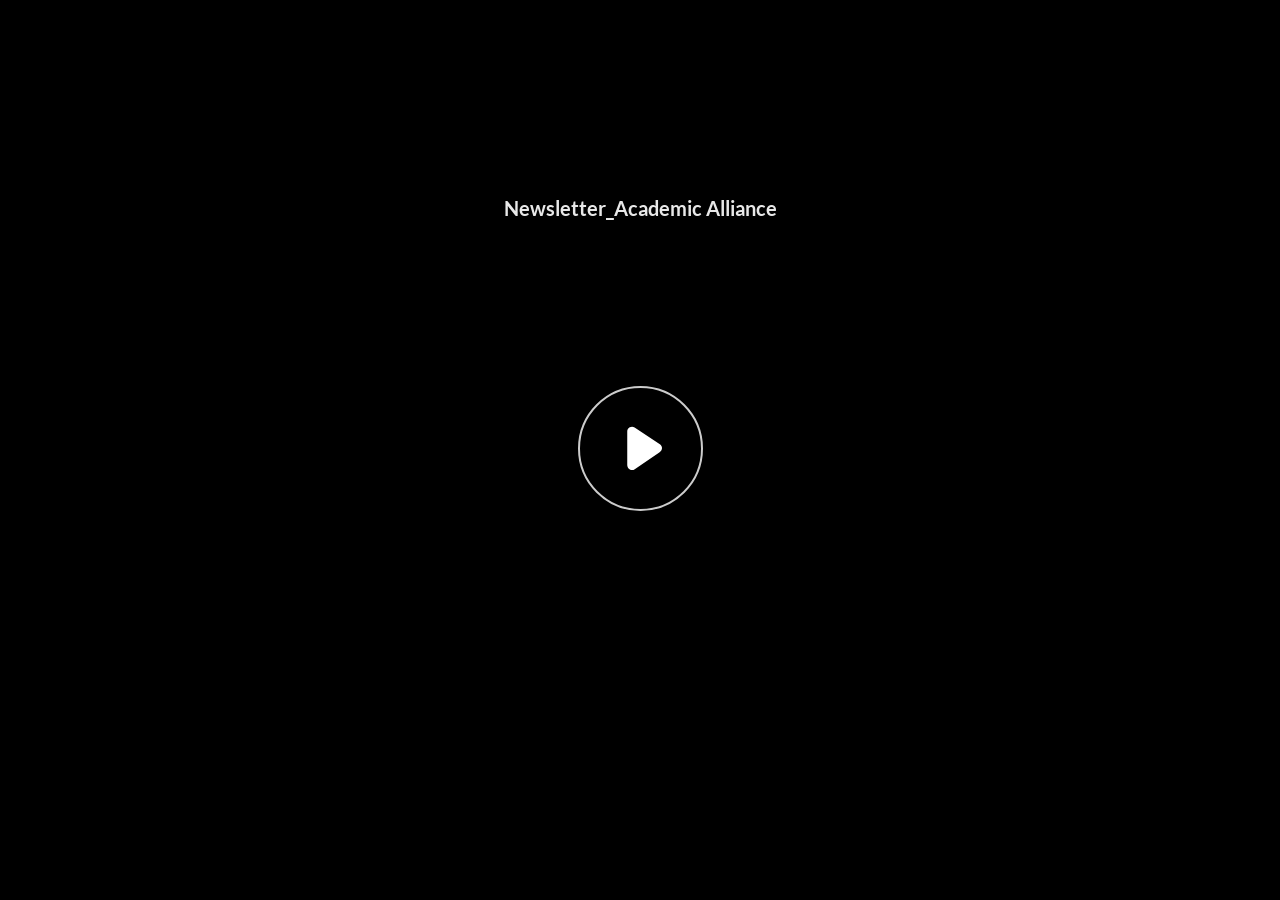
==== index.html @ 409e5dda "Add files via upload" ====
﻿<!doctype html>
<html lang="en-US">
<head>
  <meta charset="utf-8">
  <!-- Created using Storyline 360 x64 - http://www.articulate.com  -->
  <!-- version: 3.101.34880.0 -->
  <title>Newsletter_Academic Alliance</title>
  <meta http-equiv="x-ua-compatible" content="IE=edge"/>
  <meta name="viewport" content="width=device-width,initial-scale=1,user-scalable=no,shrink-to-fit=no,minimal-ui"/>
  <meta name="apple-mobile-web-app-capable" content="yes"/>
  <style>
    html, body { height: 100%; padding: 0; margin: 0 }
    #app { height: 100%; width: 100%; }
  </style>

  <script>
    window.DS = {};
    window.globals = {
      DATA_PATH_BASE: '',
      HAS_FRAME: true,
      HAS_SLIDE: true,

      lmsPresent: false,
      tinCanPresent: false,
      cmi5Present: false,
      aoSupport: false,
      scale: 'Scaled',
      captureRc: false,
      browserSize: 'optimal',
      bgColor: '#FFFFFF',
      features: 'DropInBase,JsApiBasics,MultipleQuizTracking,NativePrompts,PlayerSizeOption,TextEntryCharacterLimit',
      themeName: 'unified',
      preloaderColor: '#8C8C8C',
      suppressAnalytics: false,
      productChannel: 'stable',
      publishSource: 'storyline',
      aid: '',
      cid: '3ee8a6d8-429a-4010-ac25-ea498c819780',
      playerVersion: '3.101.34880.0',
      publishTimestamp: '2026-03-06T11:01:24.0401642Z',
      maxIosVideoElements: 10,
      connectionSettings: { message: 'You%20are%20offline.%20Trying%20to%20reconnect...', useDarkTheme: true, mode: 'disabled' },
      hasFeature: function(feature) {
        return this.features.split(',').includes(feature);
      },
      
      parseParams: function(qs) {
        if (window.globals.parsedParams != null) {
          return window.globals.parsedParams;
        }
        qs = (qs || window.location.search.substr(1)).split('+').join(' ');
        var params = {},
            tokens,
            re = /[?&]?([^=]+)=([^&]*)/g;

        while (tokens = re.exec(qs)) {
          params[decodeURIComponent(tokens[1]).trim()] =
            decodeURIComponent(tokens[2]).trim();
        }
        window.globals.parsedParams = params;
        return params;
      }

    };

    if (window.flagsUnderTest != null) {
      window.globals.features = window.flagsUnderTest.reduce((accum, feature) => {
        if (!accum.includes(feature)) {
          accum.push(feature);
        }
        return accum;
      }, window.globals.features.split(',')).join();
    }
  </script>
  <script>
    var isIe11 = ('ActiveXObject' in window || window.MSBlobBuilder != null)
      && window.msCrypto != null && !window.ActiveXObject;
    if (isIe11) {
      window.globals.unsupportedBrowser = true;
      document.write(atob('[base64]'));
    }
  </script>

  <script>
    if (window.globals.hasFeature('Localization')) {
      
      
    }
  </script>

  
  <script>window.THREE = { };</script>
  
</head>
<body style="background: #FFFFFF" class="cs-HTML theme-unified">
  <!-- 360 -->
  <script>!function(){var e,i=/iPhone/i,o=/iPod/i,n=/iPad/i,t=/\biOS-universal(?:.+)Mac\b/i,r=/\bAndroid(?:.+)Mobile\b/i,a=/Android/i,d=/(?:SD4930UR|\bSilk(?:.+)Mobile\b)/i,p=/Silk/i,l=/Windows Phone/i,u=/\bWindows(?:.+)ARM\b/i,b=/BlackBerry/i,s=/BB10/i,c=/Opera Mini/i,f=/\b(CriOS|Chrome)(?:.+)Mobile/i,h=/Mobile(?:.+)Firefox\b/i,v=function(e){return void 0!==e&&"MacIntel"===e.platform&&"number"==typeof e.maxTouchPoints&&e.maxTouchPoints>1&&"undefined"==typeof MSStream};e=function(e){var m={userAgent:"",platform:"",maxTouchPoints:0};e||"undefined"==typeof navigator?"string"==typeof e?m.userAgent=e:e&&e.userAgent&&(m={userAgent:e.userAgent,platform:e.platform,maxTouchPoints:e.maxTouchPoints||0}):m={userAgent:navigator.userAgent,platform:navigator.platform,maxTouchPoints:navigator.maxTouchPoints||0};var g=m.userAgent,y=g.split("[FBAN");void 0!==y[1]&&(g=y[0]),void 0!==(y=g.split("Twitter"))[1]&&(g=y[0]);var A=function(e){return function(i){return i.test(e)}}(g),w={apple:{phone:A(i)&&!A(l),ipod:A(o),tablet:!A(i)&&(A(n)||v(m))&&!A(l),universal:A(t),device:(A(i)||A(o)||A(n)||A(t)||v(m))&&!A(l)},amazon:{phone:A(d),tablet:!A(d)&&A(p),device:A(d)||A(p)},android:{phone:!A(l)&&A(d)||!A(l)&&A(r),tablet:!A(l)&&!A(d)&&!A(r)&&(A(p)||A(a)),device:!A(l)&&(A(d)||A(p)||A(r)||A(a))||A(/\bokhttp\b/i)},windows:{phone:A(l),tablet:A(u),device:A(l)||A(u)},other:{blackberry:A(b),blackberry10:A(s),opera:A(c),firefox:A(h),chrome:A(f),device:A(b)||A(s)||A(c)||A(h)||A(f)},any:!1,phone:!1,tablet:!1};return w.any=w.apple.device||w.android.device||w.windows.device||w.other.device,w.phone=w.apple.phone||w.android.phone||w.windows.phone,w.tablet=w.apple.tablet||w.android.tablet||w.windows.tablet,w}(),"object"==typeof exports&&"undefined"!=typeof module?module.exports=e:"function"==typeof define&&define.amd?define((function(){return e})):this.isMobile=e}();
    window.isMobile.apple.tablet = window.isMobile.apple.tablet ||
      (navigator.platform === 'MacIntel' && navigator.maxTouchPoints > 1);
    window.isMobile.apple.device = window.isMobile.apple.device || window.isMobile.apple.tablet;
    window.isMobile.tablet = window.isMobile.tablet || window.isMobile.apple.tablet;
    window.isMobile.any = window.isMobile.any || window.isMobile.apple.tablet;
  </script>

  <div id="focus-sink" tabindex="-1"></div>

  <div id="preso"></div>
  <script>
    (function() {

      var classTypes = [ 'desktop', 'mobile', 'phone', 'tablet' ];

      var addDeviceClasses = function(prefix, testObj) {
        var curr, i;
        for (i = 0; i < classTypes.length; i++) {
          curr = classTypes[i];
          if (testObj[curr]) {
            document.body.classList.add(prefix + curr);
          }
        }
      };

      var params = window.globals.parseParams(),
          isDevicePreview = params.devicepreview === '1',
          isPhoneOverride = params.deviceType === 'phone' || (isDevicePreview && params.phone == '1'),
          isTabletOverride = (params.deviceType === 'tablet' || isDevicePreview) && !isPhoneOverride,
          isMobileOverride = isPhoneOverride || isTabletOverride;

      var deviceView = {
        desktop: !window.isMobile.any && !isMobileOverride,
        mobile: window.isMobile.any || isMobileOverride,
        phone: isPhoneOverride || (window.isMobile.phone && !isTabletOverride),
        tablet: isTabletOverride || window.isMobile.tablet
      };

      window.globals.deviceView = deviceView;
      window.isMobile.desktop = !window.isMobile.any;
      window.isMobile.mobile = window.isMobile.any;

      addDeviceClasses('view-', deviceView);

    })();
  </script>
  
  <script src='story_content/triggers.js' type=text/javascript></script>
<script src='story_content/user.js' type=text/javascript></script>
  <div class="slide-loader"></div>

  <script>
    var doc = document, loader = doc.body.querySelector('.slide-loader'); [ 1, 2, 3 ].forEach(function(n) { var d = doc.createElement('div'); d.style.backgroundColor = window.globals.preloaderColor; d.classList.add('mobile-loader-dot'); d.classList.add('dot' + n); loader.appendChild(d); });
  </script>

  <div class="mobile-load-title-overlay" style="display: none">
    <div class="mobile-load-title">Newsletter_Academic Alliance</div>
  </div>

  <div class="mobile-chrome-warning"></div>

  
<style>
  .warn-connection-dialog {
    display: none;
    background: transparent;
    pointer-events: all;
    position: fixed;
    left: 0;
    top: 0;
    width: 100%;
    height: 100%;
    z-index: 999;
  }

  .warn-connection-content {
    pointer-events: all;
    border-radius: 4px;
    background: white;
    border: 1px solid #E7E7E7;
    color: #333333;
    box-shadow: 0 2px 4px rgba(0, 0, 0, 0.25);
    transition: all 150ms ease-out;
    position: absolute;
    white-space: nowrap;
  }

  .view-phone.is-landscape .warn-connection-content {
    left: 23px;
    bottom: 23px;
  }

  .view-tablet.is-landscape .warn-connection-content {
    left: 50%;
    top: 20px;
    transform: translateX(-50%);
  }

  .view-mobile.is-portrait .warn-connection-content {
    transform: translate(-50%, calc(-100% - 15px));
  }

  .warn-connection-content p {
    display: inline-block;
    margin: 0 8px 0 0;
    line-height: 33px;
    font-size: 11px;
  }

  .warn-connection-content svg {
    position: relative;
    vertical-align: middle;
    margin: 0 2px 2px 8px;
  }

  .view-desktop .warn-connection-content {
    left: 1.5em;
    bottom: 1.5em;
  }

  .view-desktop .warn-connection-content p {
    font-size: 1.1em;
  }

  .is-offline .warn-connection-dialog {
    display: block;
  }

  .is-offline .cs-panel * {
    pointer-events: none !important;
  }

  .is-offline .cs-panel {
    pointer-events: all !important;
  }

  .is-offline #nav-controls * {
    pointer-events: none !important;
  }

  .is-offline #nav-controls {
    pointer-events: all !important;
  }
</style>

<div class="warn-connection-dialog" role="alertdialog" aria-modal="true" tabindex="0" aria-labelledby="warn-connection-message">
  <div class="warn-connection-content">
    <svg width="17" height="15" viewBox="0 0 17 15" xmlns="http://www.w3.org/2000/svg">
      <path fill="#8F0000" stroke="white" d="M16.07,12.98 L15.88,12.23 L9.51,1.21 C8.97,0.26,7.6,0.26,7.06,1.21 L0.69,12.23 C0.15,13.16,0.81,14.36,1.91,14.36 H14.65 C15.47,14.36,16.05,13.7,16.07,12.98 Z"/>
      <path fill="white" stroke="white" d="M8.58,5.5 C8.35,5.28,8.5,5.35,8.21,5.32 C8.09,5.35,7.97,5.49,7.96,5.67 C7.97,5.79,7.98,5.92,7.98,6.04 L7.98,6.04 C7.99,6.17,8,6.31,8.01,6.43 L8.01,6.44 C8.03,6.92,8.06,7.41,8.09,7.9 L8.09,7.9 C8.12,8.39,8.14,8.88,8.17,9.37 C8.17,9.39,8.18,9.42,8.2,9.44 C8.23,9.46,8.25,9.47,8.28,9.47 C8.31,9.47,8.34,9.46,8.35,9.44 C8.37,9.43,8.38,9.4,8.39,9.35 L8.39,9.34 C8.39,9.24,8.4,9.15,8.4,9.05 L8.4,9.05 C8.41,8.96,8.41,8.86,8.42,8.75 C8.43,8.44,8.45,8.12,8.47,7.81 L8.47,7.81 C8.49,7.49,8.51,7.18,8.53,6.87 C8.55,6.46,8.56,6.05,8.59,5.64 L8.6,5.62 C8.6,5.57,8.59,5.53,8.58,5.5 L8.21,5.32 Z"/>
      <circle fill="white" stroke="white" cx="8.3" cy="11.35" r="0.3"/>
    </svg>
    <p id="warn-connection-message">You are offline. Trying to reconnect...</p>
  </div>
</div>

<script>
  (function() {
    window.DS.connection = {
      warningShown: false,
      assets: {},
      loadingAssetGroup: false,
      retryDelay: 500
    };

    var connectionSettings = window.globals.connectionSettings || {};

    var useConnectionMessages = window.AbortController != null &&
      window.location.protocol != 'file:' &&
      connectionSettings.mode === 'normal';

    window.DS.connection.useConnectionMessages = useConnectionMessages;

    var assetCount = 0;
    var checkLoadedId;


    if (useConnectionMessages && connectionSettings != null) {
      var contentEl = document.querySelector('.warn-connection-content');
      var messageEl = contentEl.querySelector('p');

      if (connectionSettings.useDarkTheme) {
        contentEl.style.borderColor = '#BABBBA';
        contentEl.style.backgroundColor = '#282828';
        contentEl.style.color = '#FFFFFF';
      }

      if (connectionSettings.message != null) {
        messageEl.textContent = window.decodeURIComponent(connectionSettings.message);
      }
    }

    function checkAssetsReady() {
      for (var i in DS.connection.assets) {
        if (!DS.connection.assets[i].success) {
          return false;
        }
      }
      return true;
    }

    function stopAssetGroup() {
      if (!useConnectionMessages) { return; }

      assetCount = 0;

      DS.connection.oldAssetGroup = DS.connection.assets;
      DS.connection.assets = {};
      DS.connection.loadingAssetGroup = false;
      clearInterval(checkLoadedId);
    }

    function startAssetGroup() {
      if (!useConnectionMessages) { return; }
      var ticks = 0;
      clearInterval(checkLoadedId);
      checkLoadedId = setInterval(function() {
        var loaded = 0;
        if (assetCount === 0 && loaded === 0) {
          clearInterval(checkLoadedId);
          return;
        }

        for (var i in DS.connection.assets) {
          if (DS.connection.assets[i].success) {
            loaded++;
          }
        }

        if (assetCount === loaded && checkAssetsReady()) {
          for (var i in DS.connection.assets) {
            if (DS.connection.assets[i].action) {
              DS.connection.assets[i].action();
            }
          }
          hideWarning();
          stopAssetGroup();
        }
      }, 100)
    }

    function requiredAsset(url, action, retry, type) {
      if (!useConnectionMessages) { return; }
      if (DS.connection.assets[url]) { return; }

      DS.connection.assets[url] = {
        success: false, action: action, retry: retry, type: type
      };
      assetCount = Object.keys(DS.connection.assets).length;
      if (!DS.connection.loadingAssetGroup) {
        startAssetGroup();
      }
      DS.connection.loadingAssetGroup = true;
    }

    function assetLoaded(url) {
      if (!useConnectionMessages) { return; }
      if (DS.connection.assets[url]) {
        DS.connection.assets[url].success = true;
      }
    }

    function assetFailed(url) {
      if (!useConnectionMessages) { return; }
      if (!DS.connection.assets[url]) {
        if (/\.js$/.test(url) && url.indexOf('transcripts') === -1) {
          setTimeout(function() {
            if (DS.connection.lastSlideLoaded != null) {
              DS.connection.lastSlideLoaded();
            }
          }, DS.connection.retryDelay);
        }
        return;
      }
      if (!DS.connection.warningShown) { showWarning(); }
      if (DS.connection.assets[url].retry) {
        setTimeout(function() {
          if (!DS.connection.assets[url].success) {
            DS.connection.assets[url].retry()
          }
        }, DS.connection.retryDelay);
      }
    }

    function hideWarning() {
      document.body.classList.remove('is-offline');
      DS.connection.warningShown = false;
      enableKeys();
    }
    DS.connection.hideWarning = hideWarning

    function showWarning(btn) {
      document.body.classList.add('is-offline')
      DS.connection.warningShown = true;
      updateWarningPosition();
      disableKeys();
    }

    function updateWarningPosition() {
      if (!DS.connection.warningShown) {
        return;
      }

      var isPortrait = document.body.classList.contains('is-portrait');
      var isMobile = document.body.classList.contains('view-mobile');
      var warningEl = document.querySelector('.warn-connection-content');

      if (isPortrait && isMobile) {
        var slide = document.querySelector('.primary-slide');
        var slideRect = slide != null
          ? slide.getBoundingClientRect()
          : { top: window.innerHeight, left: 0, width: window.innerWidth };

        warningEl.style.top = `${slideRect.top}px`
        warningEl.style.left = `${slideRect.left + slideRect.width / 2}px`
      } else {
        warningEl.style.top = null;
        warningEl.style.left = null;
      }

      window.requestAnimationFrame(updateWarningPosition);
    }

    function onDisableKeyDown(e) {
      e.preventDefault();
      e.stopImmediatePropagation();
    }

    function onDisableKeyUp(e) {
      e.preventDefault();
      e.stopImmediatePropagation();
    }

    var accStyle = document.createElement('style');
    var warnDialogEl = document.querySelector('.warn-connection-dialog');

    function disableKeys() {
      if (DS.views && DS.views.nsStack && DS.views.nsStack.length === 1) {
        DS.views.nsStack[0].tabReachable = false
        DS.views.nsStack[0].updateTabIndex(true, true);
      }

      accStyle.innerHTML = '.acc-shadow-dom { display: none; }';
      document.body.appendChild(accStyle);

      warnDialogEl.parentNode.append(warnDialogEl);
      warnDialogEl.focus();
    }

    function enableKeys() {
      accStyle.remove();
      if (DS.views && DS.views.nsStack && DS.views.nsStack.length === 1 && DS.views.nsStack[0].name === '_frame') {
        DS.views.nsStack[0].tabReachable = true;
        DS.views.nsStack[0].updateTabIndex();
      }
    }

    // these will all be noops if the feature flag isn't set in
    // the data and `window.globals.features`
    DS.connection.requiredAsset = requiredAsset;
    DS.connection.assetLoaded = assetLoaded;
    DS.connection.assetFailed = assetFailed;
    DS.connection.stopAssetGroup = stopAssetGroup;
    DS.connection.startAssetGroup = startAssetGroup;
  })();
</script>


  <script>
    
    if (window.autoSpider && window.vInterfaceObject) {
      document.querySelector('.mobile-load-title-overlay').style.display = 'none';
    }
  </script>

  

  <link rel="stylesheet" href="html5/data/css/output.min.css" data-noprefix/>
</body>
<script src="html5/lib/scripts/bootstrapper.min.js"></script>
</html>
---- html5/data/css/output.min.css ----
@font-face {
  font-family: 'LatoBold Charset1_ Bold2956C4AF';
  src: url('[data-uri]');
  font-style: normal;
  font-weight: normal;
}
@font-face {
  font-family: 'Lato Charset1_ 5kt9yPpEB9B40C15';
  src: url('[data-uri]');
  font-style: normal;
  font-weight: normal;
}
.cs-HTML {
  background: rgba(255, 255, 255, 1);
}
.cs-npnxnanbnsnfns00000000001 .cs-infopanel  {
  box-shadow: 0 1px 0 rgba(0, 0, 0, 0);
  background: rgba(255, 255, 255, 1);
}
.cs-npnxnanbnsnfns00000000001 .cs-infopanel .cs-link {
  color: rgba(88, 88, 88, 1);
}
.cs-npnxnanbnsnfns00000000001 .cs-infopanel .cs-link:hover {
  color: rgba(255, 255, 255, 1);
}
.cs-npnxnanbnsnfns00000000001 .cs-infopanel .cs-name {
  color: rgba(68, 68, 68, 1);
}
.cs-npnxnanbnsnfns00000000001 .cs-infopanel .cs-title {
  color: rgba(153, 153, 153, 1);
}
.cs-npnxnanbnsnfns00000000001 .cs-infopanelpopup  {
  box-shadow: 0 1px 0 rgba(0, 0, 0, 0);
  background: rgba(0, 0, 0, 0);
}
.cs-npnxnanbnsnfns00000000001 .cs-infopanelpopup .cs-link {
  color: rgba(255, 0, 0, 1);
}
.cs-npnxnanbnsnfns00000000001 .cs-infopanelpopup .cs-link:hover {
  color: rgba(255, 255, 255, 1);
}
.cs-npnxnanbnsnfns00000000001 .cs-infopanelpopup .cs-name {
  color: rgba(255, 255, 255, 1);
}
.cs-npnxnanbnsnfns00000000001 .cs-infopanelpopup .cs-bio {
  color: rgba(88, 88, 88, 1);
}
.cs-npnxnanbnsnfns00000000001 .cs-timer  {
  color: rgba(88, 88, 88, 1);
}
.cs-npnxnanbnsnfns00000000001 .cs-duration stop:first-child {
  stop-color: rgba(220, 220, 220, 1);
}
.cs-npnxnanbnsnfns00000000001 .cs-duration stop:last-child {
  stop-color: rgba(220, 220, 220, 1);
}
.cs-npnxnanbnsnfns00000000001 .cs-elapsed stop:first-child {
  stop-color: rgba(254, 227, 71, 1);
}
.cs-npnxnanbnsnfns00000000001 .cs-elapsed stop:last-child {
  stop-color: rgba(254, 227, 71, 1);
}
.cs-npnxnanbnsnfns00000000001 .cs-timer .cs-pie .cs-innerstroke {
  stroke: rgba(199, 199, 199, 1);
}
.cs-npnxnanbnsnfns00000000001 .cs-timer .cs-pie .cs-innerborder {
  stroke: rgba(255, 255, 255, 1);
}
.cs-npnxnanbnsnfns00000000001 .cs-window  {
  box-shadow: 0 8px 5px rgba(0, 0, 0, 0.2);
  border-color: rgba(49, 99, 0, 1);
  background: rgba(250, 250, 250, 1);
  color: rgba(70, 70, 70, 1);
}
.cs-npnxnanbnsnfns00000000001 .cs-window .cs-diva {
  border-color: rgba(0, 0, 0, 0);
}
.cs-npnxnanbnsnfns00000000001 .cs-window .cs-divb {
  border-color: rgba(0, 0, 0, 0);
}
.cs-npnxnanbnsnfns00000000001 .cs-editor .cs-editor-slide {
  color: rgba(255, 255, 255, 1);
}
.cs-npnxnanbnsnfns00000000001 .cs-editor .cs-editor-html {
  color: rgba(70, 70, 70, 1);
}
.cs-npnxnanbnsnfns00000000001 .cs-editor .cs-editor-button {
  text-shadow: 0 1px 0 rgba(0, 0, 0, 0);
  color: rgba(255, 255, 255, 1);
  border-color: rgba(33, 68, 0, 1);
  background: rgba(60, 124, 0, 1);
}
.cs-npnxnanbnsnfns00000000001 .cs-editor .cs-editor-button:hover {
  background: rgba(66, 142, 0, 1);
}
.cs-npnxnanbnsnfns00000000001 .cs-editor .cs-editor-button:active {
  background: rgba(46, 93, 0, 1);
}
.cs-npnxnanbnsnfns00000000001 .cs-listitem  {
  color: rgba(70, 70, 70, 1);
  border-color: none;
  border: 1px solid transparent;
}
.cs-npnxnanbnsnfns00000000001 .cs-listitem:hover {
  background: rgba(0, 0, 0, 0.05);
  border-color: rgba(142, 143, 142, 1) !important;
  border-width: 1px;
  border-radius: 2px;
  border-style: solid;
  box-sizing: border-box;
}
.cs-npnxnanbnsnfns00000000001 .cs-listitem.hover {
  background: rgba(0, 0, 0, 0.05);
  border-color: rgba(142, 143, 142, 1) !important;
  border-width: 1px;
  border-radius: 2px;
  border-style: solid;
  box-sizing: border-box;
}
.cs-npnxnanbnsnfns00000000001 .cs-glossary  {
  color: rgba(70, 70, 70, 1);
}
.cs-npnxnanbnsnfns00000000001 .cs-glossary .cs-scrolling-panel {
  background: rgba(0, 0, 0, 0);
}
.cs-npnxnanbnsnfns00000000001 .cs-glossary .cs-term.cs-selected .cs-choice-list-trigger {
  color: rgba(255, 255, 255, 1);
  background: rgba(255, 255, 255, 1);
}
.cs-npnxnanbnsnfns00000000001 .cs-glossary .cs-term.cs-selected .cs-choice-list-trigger:focus {
  color: rgba(255, 255, 255, 1);
  background: rgba(255, 255, 255, 1);
}
.cs-npnxnanbnsnfns00000000001 .cs-glossary .cs-term:hover .cs-choice-list-trigger {
  background: rgba(70, 70, 70, 1);
}
.cs-npnxnanbnsnfns00000000001 .cs-glossary .cs-term.hover .cs-choice-list-trigger {
  background: rgba(70, 70, 70, 1);
}
.cs-npnxnanbnsnfns00000000001 .cs-glossary .cs-term .cs-choice-list-trigger:focus {
  background: rgba(70, 70, 70, 1);
}
.cs-npnxnanbnsnfns00000000001 .cs-glossary .cs-diva {
  border-color: rgba(0, 0, 0, 0);
}
.cs-npnxnanbnsnfns00000000001 .cs-glossary .cs-divb {
  border-color: rgba(0, 0, 0, 0);
}
.cs-npnxnanbnsnfns00000000001 .cs-glossary .cs-divc {
  border-color: rgba(0, 0, 0, 0);
}
.cs-npnxnanbnsnfns00000000001 .cs-glossary .cs-heading {
  color: rgba(44, 47, 48, 1);
  font-weight: 700;
}
.note-content p span {
  color: rgba(70, 70, 70, 1);
  line-height: 1.4em;
  font-size: 103.769%;
}
.cs-npnxnanbnsnfns00000000001 .cs-resource .cs-separator {
  border-color: rgba(0, 0, 0, 0);
}
.cs-npnxnanbnsnfns00000000001 .cs-outline  {
  color: rgba(45, 45, 45, 1);
}
.cs-npnxnanbnsnfns00000000001 .cs-outline .cs-diva {
  border-color: rgba(0, 0, 0, 0);
}
.cs-npnxnanbnsnfns00000000001 .cs-outline .cs-divb {
  border-color: rgba(0, 0, 0, 0);
}
.cs-npnxnanbnsnfns00000000001 .cs-outline .cs-divc {
  border-color: rgba(0, 0, 0, 0);
}
.cs-npnxnanbnsnfns00000000001 .cs-outline .cs-search-filter:hover {
  color: rgba(0, 0, 0, 0);
}
.cs-npnxnanbnsnfns00000000001 .cs-outline .cs-search-filter.hover {
  color: rgba(0, 0, 0, 0);
}
.cs-npnxnanbnsnfns00000000001 .cs-transcript  {
  color: rgba(255, 255, 255, 1);
}
.cs-npnxnanbnsnfns00000000001 .cs-transcript .cs-div {
  border-color: rgba(0, 0, 0, 0);
}
.cs-npnxnanbnsnfns00000000001 .cs-tabs:not(.topmenu-item) {
  color: rgba(39, 43, 44, 1);
}
.cs-npnxnanbnsnfns00000000001 .cs-tabs .cs-inner-button:not(.topmenu-item) {
  text-shadow: 0 1px 0 rgba(0, 0, 0, 0);
}
.cs-npnxnanbnsnfns00000000001 .cs-tabs:hover:not(.topmenu-item) {
  color: rgba(39, 43, 44, 1);
}
.cs-npnxnanbnsnfns00000000001 .cs-tabs.cs-selected {
  background: rgba(0, 0, 0, 0);
  color: rgba(39, 43, 44, 1);
}
.cs-npnxnanbnsnfns00000000001 .cs-seekcontrol  {
  background: rgba(0, 0, 0, 0);
  border-color: rgba(0, 0, 0, 0);
}
.cs-npnxnanbnsnfns00000000001 .cs-seekcontrol .cs-button:hover .cs-icon {
  fill: rgba(255, 255, 255, 1);
}
.cs-npnxnanbnsnfns00000000001 .cs-seekcontrol .cs-button.hover .cs-icon {
  fill: rgba(255, 255, 255, 1);
}
.cs-npnxnanbnsnfns00000000001 .cs-seekcontrol .cs-button .cs-icon-shadow {
  fill: rgba(0, 0, 0, 0);
}
.cs-npnxnanbnsnfns00000000001 .cs-seekcontrol .cs-button .cs-icon {
  fill: rgba(140, 140, 140, 1);
}
.cs-npnxnanbnsnfns00000000001 .cs-seekcontrol .cs-seek .cs-fill {
  background: rgba(255, 255, 255, 0.6);
}
.cs-npnxnanbnsnfns00000000001 .cs-seekcontrol .cs-seek {
  background: rgba(142, 143, 142, 1);
  border-color: rgba(0, 0, 0, 0);
}
.cs-npnxnanbnsnfns00000000001 .cs-searchinput .cs-input {
  color: rgba(70, 70, 70, 1);
  border-color: rgba(0, 0, 0, 0);
  background: rgba(0, 0, 0, 0.05);
}
.cs-npnxnanbnsnfns00000000001 .cs-searchinput .cs-input:focus {
  color: rgba(44, 47, 48, 1);
  background: rgba(41, 41, 41, 1);
}
.cs-npnxnanbnsnfns00000000001 .cs-searchinput .cs-input:hover {
  box-shadow: inset 0 0 1px 0 rgba(69, 126, 19, 0);
}
.cs-npnxnanbnsnfns00000000001 .cs-searchinput .cs-input.hover {
  box-shadow: inset 0 0 1px 0 rgba(69, 126, 19, 0);
}
.cs-npnxnanbnsnfns00000000001 .cs-searchinput .cs-button .cs-icon {
  fill: rgba(88, 88, 88, 1);
}
.cs-npnxnanbnsnfns00000000001 .cs-searchinput .cs-button:hover {
  fill: rgba(63, 133, 0, 1);
}
.cs-npnxnanbnsnfns00000000001 .cs-searchinput .cs-button.hover {
  fill: rgba(63, 133, 0, 1);
}
.cs-npnxnanbnsnfns00000000001 .cs-menu  {
  box-shadow: 0 1px 0 rgba(0, 0, 0, 0);
  background: rgba(250, 250, 250, 1);
}
.cs-npnxnanbnsnfns00000000001 .cs-topmenu-item.active .cs-tab {
  background: rgba(250, 250, 250, 1);
}
.cs-npnxnanbnsnfns00000000001 .cs-logo  {
  box-shadow: 0 1px 0 rgba(37, 75, 0, 1);
  background: rgba(255, 255, 255, 0);
}
.cs-npnxnanbnsnfns00000000001 .cs-checkbox  {
  color: rgba(255, 255, 255, 1);
}
.cs-npnxnanbnsnfns00000000001 .cs-checkbox:hover {
  border-color: rgba(175, 221, 130, 1);
}
.cs-npnxnanbnsnfns00000000001 .cs-checkbox.hover {
  border-color: rgba(175, 221, 130, 1);
}
.cs-npnxnanbnsnfns00000000001 .cs-checkbox .cs-box {
  color: rgba(255, 255, 255, 1);
  border-color: rgba(42, 83, 0, 1);
}
.cs-npnxnanbnsnfns00000000001 .cs-checkbox .cs-box:checked::after {
  color: rgba(43, 196, 0, 1);
}
.cs-npnxnanbnsnfns00000000001 .cs-button  {
  text-shadow: 0 1px 0 rgba(0, 0, 0, 0);
  color: rgba(88, 88, 88, 1);
  border-color: rgba(0, 0, 0, 0);
  background: rgba(0, 0, 0, 0);
  box-shadow: 0 1px 0 rgba(0, 0, 0, 0);
}
.cs-npnxnanbnsnfns00000000001 .cs-button .cs-icon {
  fill: rgba(88, 88, 88, 1);
}
.cs-npnxnanbnsnfns00000000001 .cs-button .cs-icon-shadow {
  fill: rgba(0, 0, 0, 0);
}
.cs-npnxnanbnsnfns00000000001 .cs-button:hover {
  background: rgba(39, 43, 44, 1);
}
.cs-npnxnanbnsnfns00000000001 .cs-button.hover {
  background: rgba(39, 43, 44, 1);
}
.cs-npnxnanbnsnfns00000000001 .cs-button:active {
  background: rgba(0, 0, 0, 0);
}
.cs-npnxnanbnsnfns00000000001 .cs-button.cs-disabled:hover {
  background: rgba(0, 0, 0, 0);
}
.cs-npnxnanbnsnfns00000000001 .cs-button.cs-disabled.hover {
  background: rgba(0, 0, 0, 0);
}
.cs-npnxnanbnsnfns00000000001 .cs-button.cs-disabled:active {
  background: rgba(0, 0, 0, 0);
}
.cs-npnxnanbnsnfns00000000001 .cs-button.cs-volume:hover {
  background: rgba(0, 0, 0, 0);
}
.cs-npnxnanbnsnfns00000000001 .cs-button.cs-volume.hover {
  background: rgba(0, 0, 0, 0);
}
.cs-npnxnanbnsnfns00000000001 .cs-button.cs-volume:active {
  background: rgba(0, 0, 0, 0);
}
.cs-npnxnanbnsnfns00000000001.cs-base  {
  color: rgba(88, 88, 88, 1);
  border-color: rgba(255, 255, 255, 0);
  background: rgba(255, 255, 255, 1);
}
.cs-npnxnanbnsnfns00000000001.cs-base .cs-separator .cs-diva {
  background: rgba(250, 250, 250, 1);
}
.cs-npnxnanbnsnfns00000000001.cs-base .cs-separator .cs-divb {
  background: rgba(0, 0, 0, 0);
}
.cs-npnxnanbnsnfns00000000001.cs-base .cs-topmenu-item.active .cs-tab {
  border-color: rgba(250, 250, 250, 1);
}
.cs-npnxnanbnsnfns00000000001.cs-base .cs-topmenu-item.active .cs-panel {
  border-color: rgba(250, 250, 250, 1);
}
.cs-npnxnanbnsnfns00000000001.cs-base .cs-left {
  background: rgba(250, 250, 250, 1);
}
.cs-npnxnanbnsnfns00000000001.cs-base .cs-area-primary .cs-slide-container {
  background: rgba(255, 255, 255, 1);
}
.cs-npnxnanbnsnfns00000000001.cs-base.cs-custom-theme .cs-brandhighlight-bg {
  background: rgba(72, 147, 184, 1) !important;
}
.cs-npnxnanbnsnfns00000000001.cs-base.cs-custom-theme .cs-brandhighlight-secondary-bg {
  background: rgba(72, 147, 184, 1) !important;
}
.cs-npnxnanbnsnfns00000000001.cs-base.cs-custom-theme .cs-brandhighlight-border {
  border-color: rgba(72, 147, 184, 1) !important;
}
.cs-npnxnanbnsnfns00000000001.cs-base.cs-custom-theme .cs-brandhighlight-text {
  color: rgba(72, 147, 184, 1) !important;
}
.cs-npnxnanbnsnfns00000000001.cs-base.cs-custom-theme .cs-brandhighlight-fill {
  fill: rgba(72, 147, 184, 1) !important;
}
.cs-npnxnanbnsnfns00000000001.cs-base.cs-custom-theme .cs-listitem.cs-selected {
  background-color: rgba(0, 0, 0, 0.05) !important;
}
.cs-npnxnanbnsnfns00000000001 .cs-volume::-moz-range-thumb {
  border-color: rgba(43, 85, 0, 1);
  box-shadow: inset 0 0 1px 0 rgba(43, 85, 0, 1);
  background: rgba(255, 255, 255, 1);
}
.cs-npnxnanbnsnfns00000000001 .cs-volume::-ms-thumb {
  border-color: rgba(43, 85, 0, 1);
  box-shadow: inset 0 0 1px 0 rgba(43, 85, 0, 1);
  background: rgba(255, 255, 255, 1);
}
.cs-npnxnanbnsnfns00000000001 .cs-volume::-webkit-slider-thumb {
  border-color: rgba(43, 85, 0, 1);
  box-shadow: inset 0 0 1px 0 rgba(43, 85, 0, 1);
  background: rgba(255, 255, 255, 1);
}
.cs-npnxnanbnsnfns00000000001 .cs-volume::-moz-range-track {
  border-color: rgba(66, 140, 1, 1);
  background: rgba(142, 143, 142, 1);
}
.cs-npnxnanbnsnfns00000000001 .cs-volume::-ms-track {
  border-color: rgba(66, 140, 1, 1);
  background: rgba(142, 143, 142, 1);
}
.cs-npnxnanbnsnfns00000000001 .cs-volume::-webkit-slider-runnable-track {
  border-color: rgba(66, 140, 1, 1);
  background: rgba(142, 143, 142, 1);
}
body.show-focus .tab-focus-box {
  box-shadow: 0 0 0 1px rgba(255, 255, 0, 1), 0 0 0 3px rgba(0, 32, 96, 1), 0 0 5px 5px rgba(255, 255, 0, 1);
  border-color: transparent;
  outline: 2px transparent solid;
}
.skipnav {
  box-shadow: 0 0 0 1px rgba(255, 255, 0, 1), 0 0 0 3px rgba(0, 32, 96, 1), 0 0 5px 5px rgba(255, 255, 0, 1);
  border-color: transparent;
  outline: 2px transparent solid;
}
.cs-npnxnanbnsnfns00000000001 .cs-listitem:hover {
  color: none;
}
.cs-npnxnanbnsnfns00000000001 .cs-listitem.hover {
  color: none;
}
.cs-npnxnanbnsnfns00000000001 .cs-listitem.cs-viewed {
  color: #464646;
}
.cs-npnxnanbnsnfns00000000001 .cs-listitem {
  color: #464646;
}
.cs-npnxnanbnsnfns00000000001 .cs-listitem:hover .cs-icon-carrot * {
  fill: none;
}
.cs-npnxnanbnsnfns00000000001 .cs-listitem.hover .cs-icon-carrot * {
  fill: none;
}
.cs-npnxnanbnsnfns00000000001 .cs-listitem .cs-icon-carrot {
  color: none;
  top: calc(3px);
}
.cs-npnxnanbnsnfns00000000001 .cs-listitem .cs-icon-carrot .cs-shadow {
  color: #2C2F30;
}
.cs-npnxnanbnsnfns00000000001 .item-collapsible .is-scene {
  color: #2C2F30 !important;
  font-weight: 700;
}
.cs-npnxnanbnsnfns00000000001 .is-scene .cs-icon-carrot * {
  color: #2C2F30 !important;
  font-weight: 700;
}
.cs-npnxnanbnsnfns00000000001 .is-scene:not(.outline-links-collapse) > a {
  color: #2C2F30;
}
.cs-npnxnanbnsnfns00000000001 .is-scene:not(.outline-links-collapse) .cs-icon-carrot * {
  fill: none !important;
  color: #2C2F30 !important;
}
.cs-npnxnanbnsnfns00000000001 .tabs, .cs-npnxnanbnsnfns00000000001 .cs-logo {
  border-bottom: 1px solid rgba(142, 143, 142, 1);
}
.cs-npnxnanbnsnfns00000000001 .area-secondary-wrapper:after {
  background-image: url('[data-uri]');
  background-size: 100%;
}
.cs-npnxnanbnsnfns00000000001 .panel-footer {
  background: #FAFAFA;
}
.cs-npnxnanbnsnfns00000000001 #outline-search {
  background: rgba(0, 0, 0, 0.05);
  border-color: rgba(142, 143, 142, 1);
  border-width: 1px;
  border-style: solid;
}
.cs-npnxnanbnsnfns00000000001 .topmenu-panel #outline-search {
  background: #EAEAEA;
}
.cs-npnxnanbnsnfns00000000001 .search-icon circle, .cs-npnxnanbnsnfns00000000001 .search-icon path {
  stroke: #585858;
}
.cs-npnxnanbnsnfns00000000001 #outline-search input[type   =search] {
  color: #2C2F30;
}
.cs-npnxnanbnsnfns00000000001 #outline-search ::-webkit-input-placeholder {
  color: #464646 !important;
}
.cs-npnxnanbnsnfns00000000001 #outline-search :-ms-input-placeholder {
  color: #464646 !important;
}
.cs-npnxnanbnsnfns00000000001 #outline-search ::-moz-placeholder {
  color: #464646 !important;
  opacity: 1;
}
.cs-npnxnanbnsnfns00000000001 .cs-topmenu-item.active, body:not(.is-touchable-tablet) .cs-npnxnanbnsnfns00000000001 .cs-topmenu-item:hover {
  color: #272B2C;
}
.cs-npnxnanbnsnfns00000000001 .cs-topmenu-item.button-tapped {
  color: #272B2C;
}
.cs-npnxnanbnsnfns00000000001 .cs-topmenu-item.active .cs-tab, .cs-npnxnanbnsnfns00000000001 .cs-topmenu-item .cs-tab {
  background: transparent !important;
  border: none !important;
}
.cs-npnxnanbnsnfns00000000001 .top-tabs-drop-icon div {
  background: #585858;
}
.cs-npnxnanbnsnfns00000000001 .cs-panel.topmenu-panel .panel-content, .cs-npnxnanbnsnfns00000000001 .top-tabs-drop {
  background: #FAFAFA;
}
.cs-npnxnanbnsnfns00000000001 .cs-topmenu-item.active .cs-panel {
  background: #FAFAFA;
}
.cs-npnxnanbnsnfns00000000001 .cs-menu.topmenu-panel, .cs-npnxnanbnsnfns00000000001 .top-tabs-drop {
  border: 1px solid rgba(250, 250, 250, 1) !important;
  border-radius: 3px;
}
.cs-npnxnanbnsnfns00000000001 .resources .resources-list a:hover {
  background: rgba(0, 0, 0, 0.05);
}
body:not(.is-touchable-tablet) .cs-npnxnanbnsnfns00000000001 .resources .resources-list a:hover {
  background: rgba(0, 0, 0, 0.05);
}
.cs-npnxnanbnsnfns00000000001 .resources .resources-list a.hover {
  background: rgba(0, 0, 0, 0.05);
}
body:not(.is-touchable-tablet) .cs-npnxnanbnsnfns00000000001 .resources .resources-list a.hover {
  background: rgba(0, 0, 0, 0.05);
}
.cs-npnxnanbnsnfns00000000001 .resources .resources-list a.button-tapped {
  background: rgba(0, 0, 0, 0.05);
}
.cs-npnxnanbnsnfns00000000001 .cs-icon path, .cs-npnxnanbnsnfns00000000001 .cs-icon rect, .cs-npnxnanbnsnfns00000000001 .cs-icon polygon, .cs-npnxnanbnsnfns00000000001 .menu-icon-wrapper.menu-icon-wrapper-hover path {
  fill: #585858;
}
.cs-npnxnanbnsnfns00000000001 .cs-icon .icon-stroke-only {
  fill: none !important;
  stroke: #585858 !important;
}
body:not(.is-touchable-tablet) .cs-npnxnanbnsnfns00000000001 .cs-button:hover .cs-icon path, body:not(.is-touchable-tablet) .cs-npnxnanbnsnfns00000000001 .cs-button:hover .cs-icon rect, body:not(.is-touchable-tablet) .cs-npnxnanbnsnfns00000000001 .cs-button:hover .cs-icon polygon {
  fill: #272B2C;
}
body:not(.is-touchable-tablet) .cs-npnxnanbnsnfns00000000001 .cs-tabs:hover .search-icon circle, body:not(.is-touchable-tablet) .cs-npnxnanbnsnfns00000000001 .cs-tabs:hover .search-icon path {
  stroke: #272B2C;
}
.cs-npnxnanbnsnfns00000000001 .cs-button.button-tapped .cs-icon path, .cs-npnxnanbnsnfns00000000001 .cs-button.button-tapped .cs-icon rect, .cs-npnxnanbnsnfns00000000001 .cs-button.button-tapped .cs-icon polygon {
  fill: #272B2C;
}
body:not(.is-touchable-tablet) .cs-npnxnanbnsnfns00000000001 .cs-button:hover .cs-icon .icon-stroke-only {
  fill: none !important;
  stroke: #272B2C !important;
}
.cs-npnxnanbnsnfns00000000001 .cs-button:button-tapped .cs-icon .icon-stroke-only {
  fill: none !important;
  stroke: #272B2C !important;
}
.cs-npnxnanbnsnfns00000000001 .menu-icon-wrapper.menu-icon-wrapper-hover svg path {
  fill: #272B2C;
}
.floating-sidebar:not(.sidebar-closed) .cs-npnxnanbnsnfns00000000001 #hamburger .menu-icon-wrapper svg path {
  fill: #BABBBA;
}
.floating-sidebar:not(.sidebar-closed) .cs-npnxnanbnsnfns00000000001 #hamburger .menu-icon-wrapper.menu-icon-wrapper-hover svg path {
  fill: #F8F8F8;
}
.cs-npnxnanbnsnfns00000000001 .volume .btn:before {
  background-image: url('[data-uri]');
}
.cs-npnxnanbnsnfns00000000001 .volume-track {
  background: #8E8F8E;
}
.cs-npnxnanbnsnfns00000000001 .volume-icon circle {
  stroke: #585858;
}
.cs-npnxnanbnsnfns00000000001 .cs-settings > .settings-panel {
  background: #FAFAFA;
  border: 1px solid rgba(250, 250, 250, 1) !important;
  border-radius: 3px;
}
.cs-npnxnanbnsnfns00000000001 .cs-settings > .panel-down-arrow {
  fill: #FAFAFA;
}
.cs-npnxnanbnsnfns00000000001 .switch-toggle .border {
  stroke: #919191;
}
.cs-npnxnanbnsnfns00000000001 .switch-toggle .thumb-off .thumb {
  fill: #585858;
}
.cs-npnxnanbnsnfns00000000001 .switch-toggle .thumb-on .track {
  fill: rgba(72, 147, 184, 0.3);
}
.cs-npnxnanbnsnfns00000000001 .switch-toggle .thumb-off .track {
  fill: rgba(233, 233, 233, 1);
}
.cs-npnxnanbnsnfns00000000001 .switch-label {
  color: #464646;
}
.cs-npnxnanbnsnfns00000000001 .cs-panel .scrollarea-btn:after {
  background: rgba(88, 88, 88, 0.8);
}
.scrollarea-scrollbar:hover .scrollarea-btn:after, .scrollarea-scrollbar.highlight-scrollbar .scrollarea-btn:after {
  background: rgba(88, 88, 88, 0.8);
}
.floating-sidebar .sidebar-overlay {
  background: rgba(0, 0, 0, 0.85);
}
.cs-npnxnanbnsnfns00000000001 .overlay-message {
  background: rgba(0, 0, 0, 0.85);
}
.cs-npnxnanbnsnfns00000000001 .top-ui-bg, .cs-npnxnanbnsnfns00000000001 .bottom-ui-bg, .cs-npnxnanbnsnfns00000000001 .right-ui-bg, .cs-npnxnanbnsnfns00000000001 .left-ui-bg {
  background: rgba(255, 255, 255, 0.8);
}
.cs-npnxnanbnsnfns00000000001 .circle-progress-bg {
  fill: #FFFFFF;
}
.cs-npnxnanbnsnfns00000000001 .circle-progress-well {
  fill: #8E8F8E;
}
.cs-npnxnanbnsnfns00000000001 .circle-progress-pie {
  stroke: #8E8F8E;
}
.cs-npnxnanbnsnfns00000000001 .lightbox .option-pane {
  background: rgba(255, 255, 255, 0.8);
}
.cs-npnxnanbnsnfns00000000001 .lightbox .option-pane:before {
  background: #FFFFFF;
}
.cs-npnxnanbnsnfns00000000001 .message-window {
  background: #FAFAFA;
  border: 1px solid rgba(70, 70, 70, 1) !important;
  border-radius: 3px;
}
.cs-npnxnanbnsnfns00000000001 .message-window-header p, .cs-npnxnanbnsnfns00000000001 .message-window-text {
  color: #464646;
}
.cs-npnxnanbnsnfns00000000001 .message-window-header p {
  border-bottom: 1px solid rgba(70, 70, 70, 1);
}
.cs-npnxnanbnsnfns00000000001 .message-window button.slide-object-button {
  border: 1px solid rgba(70, 70, 70, 1) !important;
}
.cs-npnxnanbnsnfns00000000001 .message-window button.slide-object-button:hover {
  background: rgba(0, 0, 0, 0.05) !important;
}
.message-window .slide-object-button tspan, .message-window .slide-object-button-text tspan {
  fill: #464646 !important;
}
body:not(.is-touchable-tablet) .cs-npnxnanbnsnfns00000000001 .cs-button:hover .text {
  color: #272B2C;
}
.cs-npnxnanbnsnfns00000000001 .cs-button.button-tapped .text {
  color: #272B2C;
}
.cs-npnxnanbnsnfns00000000001.cs-base {
  background: #FFFFFF;
}
.cs-npnxnanbnsnfns00000000001 .cs-menu {
  background: transparent;
}
.cs-npnxnanbnsnfns00000000001 .progress-bar .progress-bar-fill:after {
  background: #4893B8 !important;
}
.cs-npnxnanbnsnfns00000000001 .volume-dot {
  background: #4893B8 !important;
}
.fn-npnxnanbsnfns00000000001 {
  font-family: 'Lato22AB4CAF';
  -webkit-font-variant-ligatures: no-common-ligatures;
  font-variant-ligatures: no-common-ligatures;
}
.fn-pxabnsnfns00000000001 {
  font-family: 'Lato22AB4CAF';
  -webkit-font-variant-ligatures: no-common-ligatures;
  font-variant-ligatures: no-common-ligatures;
}
.fn-npxnabnsnfns00000000001 {
  font-family: 'Lato22AB4CAF';
  -webkit-font-variant-ligatures: no-common-ligatures;
  font-variant-ligatures: no-common-ligatures;
}
.fn-npnxnanbnsnfns00000000001 {
  font-family: 'Lato22AB4CAF';
  -webkit-font-variant-ligatures: no-common-ligatures;
  font-variant-ligatures: no-common-ligatures;
}
.fn-pxabnsnfns00000000000 {
  font-family: 'Lato22AB4CAF';
  -webkit-font-variant-ligatures: no-common-ligatures;
  font-variant-ligatures: no-common-ligatures;
}
@font-face {
  font-family: 'Lato22AB4CAF';
  src: url('[data-uri]');
  font-style: normal;
  font-weight: bold;
}
@font-face {
  font-family: 'Lato22AB4CAF';
  src: url('[data-uri]');
  font-style: normal;
  font-weight: normal;
}
.cs-ResumePromptSlide .cs-5V0X29yqJAW-ResumePromptSlide-btn0 {
  color: rgba(255, 255, 255, 1);
  border-color: rgba(33, 68, 0, 1);
  background: rgba(60, 124, 0, 1);
  text-shadow: 0 1px 0 rgba(0, 0, 0, 0);
}
.cs-ResumePromptSlide .cs-5V0X29yqJAW-ResumePromptSlide-btn0 .cs-html {
  color: rgba(70, 70, 70, 1);
}
.cs-ResumePromptSlide .cs-5V0X29yqJAW-ResumePromptSlide-btn0 .cs-slide {
  border-color: rgba(255, 255, 255, 1);
}
.cs-ResumePromptSlide .cs-5V0X29yqJAW-ResumePromptSlide-btn0:hover {
  background: rgba(66, 142, 0, 1);
}
.cs-ResumePromptSlide .cs-5V0X29yqJAW-ResumePromptSlide-btn0:active {
  background: rgba(46, 93, 0, 1);
}
.cs-ResumePromptSlide .cs-5V0X29yqJAW-ResumePromptSlide-btn1 {
  color: rgba(255, 255, 255, 1);
  border-color: rgba(33, 68, 0, 1);
  background: rgba(60, 124, 0, 1);
  text-shadow: 0 1px 0 rgba(0, 0, 0, 0);
}
.cs-ResumePromptSlide .cs-5V0X29yqJAW-ResumePromptSlide-btn1 .cs-html {
  color: rgba(70, 70, 70, 1);
}
.cs-ResumePromptSlide .cs-5V0X29yqJAW-ResumePromptSlide-btn1 .cs-slide {
  border-color: rgba(255, 255, 255, 1);
}
.cs-ResumePromptSlide .cs-5V0X29yqJAW-ResumePromptSlide-btn1:hover {
  background: rgba(66, 142, 0, 1);
}
.cs-ResumePromptSlide .cs-5V0X29yqJAW-ResumePromptSlide-btn1:active {
  background: rgba(46, 93, 0, 1);
}
.cs-ExternalInterfaceErrorSlide .cs-buttonOK {
  color: rgba(255, 255, 255, 1);
  border-color: rgba(33, 68, 0, 1);
  background: rgba(60, 124, 0, 1);
  text-shadow: 0 1px 0 rgba(0, 0, 0, 0);
}
.cs-ExternalInterfaceErrorSlide .cs-buttonOK .cs-html {
  color: rgba(70, 70, 70, 1);
}
.cs-ExternalInterfaceErrorSlide .cs-buttonOK .cs-slide {
  border-color: rgba(255, 255, 255, 1);
}
.cs-ExternalInterfaceErrorSlide .cs-buttonOK:hover {
  background: rgba(66, 142, 0, 1);
}
.cs-ExternalInterfaceErrorSlide .cs-buttonOK:active {
  background: rgba(46, 93, 0, 1);
}
.cs-InvalidPromptSlide .cs-5V0X29yqJAW-InvalidPromptSlide-btn0 {
  color: rgba(255, 255, 255, 1);
  border-color: rgba(33, 68, 0, 1);
  background: rgba(60, 124, 0, 1);
  text-shadow: 0 1px 0 rgba(0, 0, 0, 0);
}
.cs-InvalidPromptSlide .cs-5V0X29yqJAW-InvalidPromptSlide-btn0 .cs-html {
  color: rgba(70, 70, 70, 1);
}
.cs-InvalidPromptSlide .cs-5V0X29yqJAW-InvalidPromptSlide-btn0 .cs-slide {
  border-color: rgba(255, 255, 255, 1);
}
.cs-InvalidPromptSlide .cs-5V0X29yqJAW-InvalidPromptSlide-btn0:hover {
  background: rgba(66, 142, 0, 1);
}
.cs-InvalidPromptSlide .cs-5V0X29yqJAW-InvalidPromptSlide-btn0:active {
  background: rgba(46, 93, 0, 1);
}
.cs-PrintPromptSlide .cs-5V0X29yqJAW-PrintPromptSlide-btn0 {
  color: rgba(255, 255, 255, 1);
  border-color: rgba(33, 68, 0, 1);
  background: rgba(60, 124, 0, 1);
  text-shadow: 0 1px 0 rgba(0, 0, 0, 0);
}
.cs-PrintPromptSlide .cs-5V0X29yqJAW-PrintPromptSlide-btn0 .cs-html {
  color: rgba(70, 70, 70, 1);
}
.cs-PrintPromptSlide .cs-5V0X29yqJAW-PrintPromptSlide-btn0 .cs-slide {
  border-color: rgba(255, 255, 255, 1);
}
.cs-PrintPromptSlide .cs-5V0X29yqJAW-PrintPromptSlide-btn0:hover {
  background: rgba(66, 142, 0, 1);
}
.cs-PrintPromptSlide .cs-5V0X29yqJAW-PrintPromptSlide-btn0:active {
  background: rgba(46, 93, 0, 1);
}
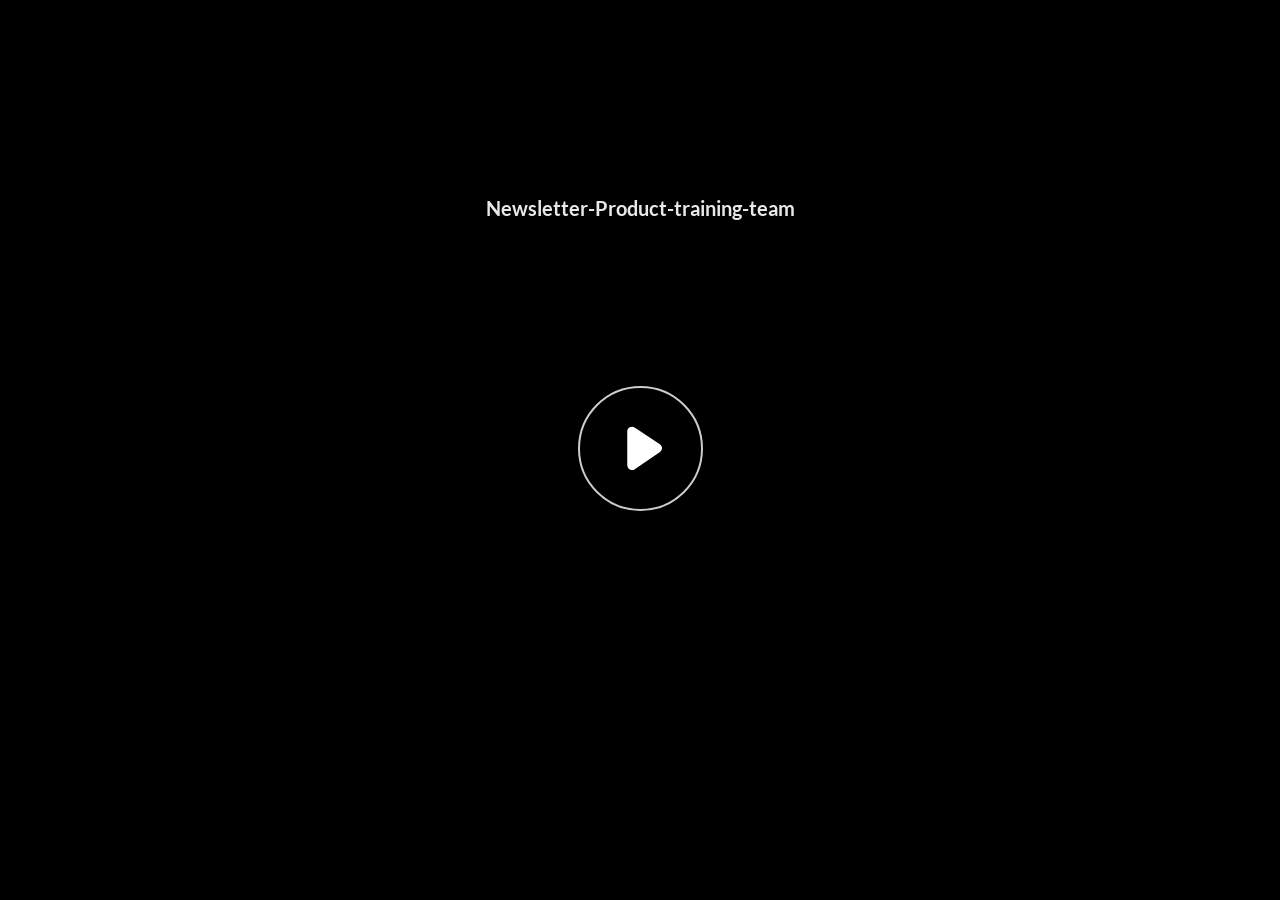
==== commit 6dac7561: "Add files via upload" ====
--- a/index.html
+++ b/index.html
@@ -4,7 +4,7 @@
   <meta charset="utf-8">
   <!-- Created using Storyline 360 x64 - http://www.articulate.com  -->
   <!-- version: 3.101.34880.0 -->
-  <title>Newsletter_Academic Alliance</title>
+  <title>Newsletter-Product-training-team</title>
   <meta http-equiv="x-ua-compatible" content="IE=edge"/>
   <meta name="viewport" content="width=device-width,initial-scale=1,user-scalable=no,shrink-to-fit=no,minimal-ui"/>
   <meta name="apple-mobile-web-app-capable" content="yes"/>
@@ -34,10 +34,10 @@
       suppressAnalytics: false,
       productChannel: 'stable',
       publishSource: 'storyline',
-      aid: '',
+      aid: 'aid|62204201-b0ff-402e-9b0d-82b3d8c5f0d6',
       cid: '3ee8a6d8-429a-4010-ac25-ea498c819780',
       playerVersion: '3.101.34880.0',
-      publishTimestamp: '2026-03-06T11:01:24.0401642Z',
+      publishTimestamp: '2026-04-07T11:32:31.4681771Z',
       maxIosVideoElements: 10,
       connectionSettings: { message: 'You%20are%20offline.%20Trying%20to%20reconnect...', useDarkTheme: true, mode: 'disabled' },
       hasFeature: function(feature) {
@@ -151,7 +151,7 @@
   </script>
 
   <div class="mobile-load-title-overlay" style="display: none">
-    <div class="mobile-load-title">Newsletter_Academic Alliance</div>
+    <div class="mobile-load-title">Newsletter-Product-training-team</div>
   </div>
 
   <div class="mobile-chrome-warning"></div>
--- a/html5/data/css/output.min.css
+++ b/html5/data/css/output.min.css
@@ -1,11 +1,11 @@
 @font-face {
-  font-family: 'LatoBold Charset1_ Bold2956C4AF';
+  font-family: 'LatoBold Charset1_ BoldBA9B8986';
   src: url('[data-uri]');
   font-style: normal;
   font-weight: normal;
 }
 @font-face {
-  font-family: 'Lato Charset1_ 5kt9yPpEB9B40C15';
+  font-family: 'Lato Charset1_ 5e1iTBupBD7D7B8F';
   src: url('[data-uri]');
   font-style: normal;
   font-weight: normal;
@@ -13,95 +13,95 @@
 .cs-HTML {
   background: rgba(255, 255, 255, 1);
 }
-.cs-npnxnanbnsnfns00000000001 .cs-infopanel  {
+.cs-pxabnsnfns00000000001 .cs-infopanel  {
   box-shadow: 0 1px 0 rgba(0, 0, 0, 0);
   background: rgba(255, 255, 255, 1);
 }
-.cs-npnxnanbnsnfns00000000001 .cs-infopanel .cs-link {
+.cs-pxabnsnfns00000000001 .cs-infopanel .cs-link {
   color: rgba(88, 88, 88, 1);
 }
-.cs-npnxnanbnsnfns00000000001 .cs-infopanel .cs-link:hover {
-  color: rgba(255, 255, 255, 1);
-}
-.cs-npnxnanbnsnfns00000000001 .cs-infopanel .cs-name {
+.cs-pxabnsnfns00000000001 .cs-infopanel .cs-link:hover {
+  color: rgba(255, 255, 255, 1);
+}
+.cs-pxabnsnfns00000000001 .cs-infopanel .cs-name {
   color: rgba(68, 68, 68, 1);
 }
-.cs-npnxnanbnsnfns00000000001 .cs-infopanel .cs-title {
+.cs-pxabnsnfns00000000001 .cs-infopanel .cs-title {
   color: rgba(153, 153, 153, 1);
 }
-.cs-npnxnanbnsnfns00000000001 .cs-infopanelpopup  {
+.cs-pxabnsnfns00000000001 .cs-infopanelpopup  {
   box-shadow: 0 1px 0 rgba(0, 0, 0, 0);
   background: rgba(0, 0, 0, 0);
 }
-.cs-npnxnanbnsnfns00000000001 .cs-infopanelpopup .cs-link {
+.cs-pxabnsnfns00000000001 .cs-infopanelpopup .cs-link {
   color: rgba(255, 0, 0, 1);
 }
-.cs-npnxnanbnsnfns00000000001 .cs-infopanelpopup .cs-link:hover {
-  color: rgba(255, 255, 255, 1);
-}
-.cs-npnxnanbnsnfns00000000001 .cs-infopanelpopup .cs-name {
-  color: rgba(255, 255, 255, 1);
-}
-.cs-npnxnanbnsnfns00000000001 .cs-infopanelpopup .cs-bio {
+.cs-pxabnsnfns00000000001 .cs-infopanelpopup .cs-link:hover {
+  color: rgba(255, 255, 255, 1);
+}
+.cs-pxabnsnfns00000000001 .cs-infopanelpopup .cs-name {
+  color: rgba(255, 255, 255, 1);
+}
+.cs-pxabnsnfns00000000001 .cs-infopanelpopup .cs-bio {
   color: rgba(88, 88, 88, 1);
 }
-.cs-npnxnanbnsnfns00000000001 .cs-timer  {
+.cs-pxabnsnfns00000000001 .cs-timer  {
   color: rgba(88, 88, 88, 1);
 }
-.cs-npnxnanbnsnfns00000000001 .cs-duration stop:first-child {
+.cs-pxabnsnfns00000000001 .cs-duration stop:first-child {
   stop-color: rgba(220, 220, 220, 1);
 }
-.cs-npnxnanbnsnfns00000000001 .cs-duration stop:last-child {
+.cs-pxabnsnfns00000000001 .cs-duration stop:last-child {
   stop-color: rgba(220, 220, 220, 1);
 }
-.cs-npnxnanbnsnfns00000000001 .cs-elapsed stop:first-child {
+.cs-pxabnsnfns00000000001 .cs-elapsed stop:first-child {
   stop-color: rgba(254, 227, 71, 1);
 }
-.cs-npnxnanbnsnfns00000000001 .cs-elapsed stop:last-child {
+.cs-pxabnsnfns00000000001 .cs-elapsed stop:last-child {
   stop-color: rgba(254, 227, 71, 1);
 }
-.cs-npnxnanbnsnfns00000000001 .cs-timer .cs-pie .cs-innerstroke {
+.cs-pxabnsnfns00000000001 .cs-timer .cs-pie .cs-innerstroke {
   stroke: rgba(199, 199, 199, 1);
 }
-.cs-npnxnanbnsnfns00000000001 .cs-timer .cs-pie .cs-innerborder {
+.cs-pxabnsnfns00000000001 .cs-timer .cs-pie .cs-innerborder {
   stroke: rgba(255, 255, 255, 1);
 }
-.cs-npnxnanbnsnfns00000000001 .cs-window  {
+.cs-pxabnsnfns00000000001 .cs-window  {
   box-shadow: 0 8px 5px rgba(0, 0, 0, 0.2);
   border-color: rgba(49, 99, 0, 1);
   background: rgba(250, 250, 250, 1);
   color: rgba(70, 70, 70, 1);
 }
-.cs-npnxnanbnsnfns00000000001 .cs-window .cs-diva {
-  border-color: rgba(0, 0, 0, 0);
-}
-.cs-npnxnanbnsnfns00000000001 .cs-window .cs-divb {
-  border-color: rgba(0, 0, 0, 0);
-}
-.cs-npnxnanbnsnfns00000000001 .cs-editor .cs-editor-slide {
-  color: rgba(255, 255, 255, 1);
-}
-.cs-npnxnanbnsnfns00000000001 .cs-editor .cs-editor-html {
-  color: rgba(70, 70, 70, 1);
-}
-.cs-npnxnanbnsnfns00000000001 .cs-editor .cs-editor-button {
+.cs-pxabnsnfns00000000001 .cs-window .cs-diva {
+  border-color: rgba(0, 0, 0, 0);
+}
+.cs-pxabnsnfns00000000001 .cs-window .cs-divb {
+  border-color: rgba(0, 0, 0, 0);
+}
+.cs-pxabnsnfns00000000001 .cs-editor .cs-editor-slide {
+  color: rgba(255, 255, 255, 1);
+}
+.cs-pxabnsnfns00000000001 .cs-editor .cs-editor-html {
+  color: rgba(70, 70, 70, 1);
+}
+.cs-pxabnsnfns00000000001 .cs-editor .cs-editor-button {
   text-shadow: 0 1px 0 rgba(0, 0, 0, 0);
   color: rgba(255, 255, 255, 1);
   border-color: rgba(33, 68, 0, 1);
   background: rgba(60, 124, 0, 1);
 }
-.cs-npnxnanbnsnfns00000000001 .cs-editor .cs-editor-button:hover {
+.cs-pxabnsnfns00000000001 .cs-editor .cs-editor-button:hover {
   background: rgba(66, 142, 0, 1);
 }
-.cs-npnxnanbnsnfns00000000001 .cs-editor .cs-editor-button:active {
+.cs-pxabnsnfns00000000001 .cs-editor .cs-editor-button:active {
   background: rgba(46, 93, 0, 1);
 }
-.cs-npnxnanbnsnfns00000000001 .cs-listitem  {
+.cs-pxabnsnfns00000000001 .cs-listitem  {
   color: rgba(70, 70, 70, 1);
   border-color: none;
   border: 1px solid transparent;
 }
-.cs-npnxnanbnsnfns00000000001 .cs-listitem:hover {
+.cs-pxabnsnfns00000000001 .cs-listitem:hover {
   background: rgba(0, 0, 0, 0.05);
   border-color: rgba(142, 143, 142, 1) !important;
   border-width: 1px;
@@ -109,7 +109,7 @@
   border-style: solid;
   box-sizing: border-box;
 }
-.cs-npnxnanbnsnfns00000000001 .cs-listitem.hover {
+.cs-pxabnsnfns00000000001 .cs-listitem.hover {
   background: rgba(0, 0, 0, 0.05);
   border-color: rgba(142, 143, 142, 1) !important;
   border-width: 1px;
@@ -117,39 +117,39 @@
   border-style: solid;
   box-sizing: border-box;
 }
-.cs-npnxnanbnsnfns00000000001 .cs-glossary  {
-  color: rgba(70, 70, 70, 1);
-}
-.cs-npnxnanbnsnfns00000000001 .cs-glossary .cs-scrolling-panel {
-  background: rgba(0, 0, 0, 0);
-}
-.cs-npnxnanbnsnfns00000000001 .cs-glossary .cs-term.cs-selected .cs-choice-list-trigger {
-  color: rgba(255, 255, 255, 1);
-  background: rgba(255, 255, 255, 1);
-}
-.cs-npnxnanbnsnfns00000000001 .cs-glossary .cs-term.cs-selected .cs-choice-list-trigger:focus {
-  color: rgba(255, 255, 255, 1);
-  background: rgba(255, 255, 255, 1);
-}
-.cs-npnxnanbnsnfns00000000001 .cs-glossary .cs-term:hover .cs-choice-list-trigger {
+.cs-pxabnsnfns00000000001 .cs-glossary  {
+  color: rgba(70, 70, 70, 1);
+}
+.cs-pxabnsnfns00000000001 .cs-glossary .cs-scrolling-panel {
+  background: rgba(0, 0, 0, 0);
+}
+.cs-pxabnsnfns00000000001 .cs-glossary .cs-term.cs-selected .cs-choice-list-trigger {
+  color: rgba(255, 255, 255, 1);
+  background: rgba(255, 255, 255, 1);
+}
+.cs-pxabnsnfns00000000001 .cs-glossary .cs-term.cs-selected .cs-choice-list-trigger:focus {
+  color: rgba(255, 255, 255, 1);
+  background: rgba(255, 255, 255, 1);
+}
+.cs-pxabnsnfns00000000001 .cs-glossary .cs-term:hover .cs-choice-list-trigger {
   background: rgba(70, 70, 70, 1);
 }
-.cs-npnxnanbnsnfns00000000001 .cs-glossary .cs-term.hover .cs-choice-list-trigger {
+.cs-pxabnsnfns00000000001 .cs-glossary .cs-term.hover .cs-choice-list-trigger {
   background: rgba(70, 70, 70, 1);
 }
-.cs-npnxnanbnsnfns00000000001 .cs-glossary .cs-term .cs-choice-list-trigger:focus {
+.cs-pxabnsnfns00000000001 .cs-glossary .cs-term .cs-choice-list-trigger:focus {
   background: rgba(70, 70, 70, 1);
 }
-.cs-npnxnanbnsnfns00000000001 .cs-glossary .cs-diva {
-  border-color: rgba(0, 0, 0, 0);
-}
-.cs-npnxnanbnsnfns00000000001 .cs-glossary .cs-divb {
-  border-color: rgba(0, 0, 0, 0);
-}
-.cs-npnxnanbnsnfns00000000001 .cs-glossary .cs-divc {
-  border-color: rgba(0, 0, 0, 0);
-}
-.cs-npnxnanbnsnfns00000000001 .cs-glossary .cs-heading {
+.cs-pxabnsnfns00000000001 .cs-glossary .cs-diva {
+  border-color: rgba(0, 0, 0, 0);
+}
+.cs-pxabnsnfns00000000001 .cs-glossary .cs-divb {
+  border-color: rgba(0, 0, 0, 0);
+}
+.cs-pxabnsnfns00000000001 .cs-glossary .cs-divc {
+  border-color: rgba(0, 0, 0, 0);
+}
+.cs-pxabnsnfns00000000001 .cs-glossary .cs-heading {
   color: rgba(44, 47, 48, 1);
   font-weight: 700;
 }
@@ -158,225 +158,225 @@
   line-height: 1.4em;
   font-size: 103.769%;
 }
-.cs-npnxnanbnsnfns00000000001 .cs-resource .cs-separator {
-  border-color: rgba(0, 0, 0, 0);
-}
-.cs-npnxnanbnsnfns00000000001 .cs-outline  {
+.cs-pxabnsnfns00000000001 .cs-resource .cs-separator {
+  border-color: rgba(0, 0, 0, 0);
+}
+.cs-pxabnsnfns00000000001 .cs-outline  {
   color: rgba(45, 45, 45, 1);
 }
-.cs-npnxnanbnsnfns00000000001 .cs-outline .cs-diva {
-  border-color: rgba(0, 0, 0, 0);
-}
-.cs-npnxnanbnsnfns00000000001 .cs-outline .cs-divb {
-  border-color: rgba(0, 0, 0, 0);
-}
-.cs-npnxnanbnsnfns00000000001 .cs-outline .cs-divc {
-  border-color: rgba(0, 0, 0, 0);
-}
-.cs-npnxnanbnsnfns00000000001 .cs-outline .cs-search-filter:hover {
+.cs-pxabnsnfns00000000001 .cs-outline .cs-diva {
+  border-color: rgba(0, 0, 0, 0);
+}
+.cs-pxabnsnfns00000000001 .cs-outline .cs-divb {
+  border-color: rgba(0, 0, 0, 0);
+}
+.cs-pxabnsnfns00000000001 .cs-outline .cs-divc {
+  border-color: rgba(0, 0, 0, 0);
+}
+.cs-pxabnsnfns00000000001 .cs-outline .cs-search-filter:hover {
   color: rgba(0, 0, 0, 0);
 }
-.cs-npnxnanbnsnfns00000000001 .cs-outline .cs-search-filter.hover {
+.cs-pxabnsnfns00000000001 .cs-outline .cs-search-filter.hover {
   color: rgba(0, 0, 0, 0);
 }
-.cs-npnxnanbnsnfns00000000001 .cs-transcript  {
-  color: rgba(255, 255, 255, 1);
-}
-.cs-npnxnanbnsnfns00000000001 .cs-transcript .cs-div {
-  border-color: rgba(0, 0, 0, 0);
-}
-.cs-npnxnanbnsnfns00000000001 .cs-tabs:not(.topmenu-item) {
+.cs-pxabnsnfns00000000001 .cs-transcript  {
+  color: rgba(255, 255, 255, 1);
+}
+.cs-pxabnsnfns00000000001 .cs-transcript .cs-div {
+  border-color: rgba(0, 0, 0, 0);
+}
+.cs-pxabnsnfns00000000001 .cs-tabs:not(.topmenu-item) {
   color: rgba(39, 43, 44, 1);
 }
-.cs-npnxnanbnsnfns00000000001 .cs-tabs .cs-inner-button:not(.topmenu-item) {
+.cs-pxabnsnfns00000000001 .cs-tabs .cs-inner-button:not(.topmenu-item) {
   text-shadow: 0 1px 0 rgba(0, 0, 0, 0);
 }
-.cs-npnxnanbnsnfns00000000001 .cs-tabs:hover:not(.topmenu-item) {
+.cs-pxabnsnfns00000000001 .cs-tabs:hover:not(.topmenu-item) {
   color: rgba(39, 43, 44, 1);
 }
-.cs-npnxnanbnsnfns00000000001 .cs-tabs.cs-selected {
+.cs-pxabnsnfns00000000001 .cs-tabs.cs-selected {
   background: rgba(0, 0, 0, 0);
   color: rgba(39, 43, 44, 1);
 }
-.cs-npnxnanbnsnfns00000000001 .cs-seekcontrol  {
-  background: rgba(0, 0, 0, 0);
-  border-color: rgba(0, 0, 0, 0);
-}
-.cs-npnxnanbnsnfns00000000001 .cs-seekcontrol .cs-button:hover .cs-icon {
+.cs-pxabnsnfns00000000001 .cs-seekcontrol  {
+  background: rgba(0, 0, 0, 0);
+  border-color: rgba(0, 0, 0, 0);
+}
+.cs-pxabnsnfns00000000001 .cs-seekcontrol .cs-button:hover .cs-icon {
   fill: rgba(255, 255, 255, 1);
 }
-.cs-npnxnanbnsnfns00000000001 .cs-seekcontrol .cs-button.hover .cs-icon {
+.cs-pxabnsnfns00000000001 .cs-seekcontrol .cs-button.hover .cs-icon {
   fill: rgba(255, 255, 255, 1);
 }
-.cs-npnxnanbnsnfns00000000001 .cs-seekcontrol .cs-button .cs-icon-shadow {
+.cs-pxabnsnfns00000000001 .cs-seekcontrol .cs-button .cs-icon-shadow {
   fill: rgba(0, 0, 0, 0);
 }
-.cs-npnxnanbnsnfns00000000001 .cs-seekcontrol .cs-button .cs-icon {
+.cs-pxabnsnfns00000000001 .cs-seekcontrol .cs-button .cs-icon {
   fill: rgba(140, 140, 140, 1);
 }
-.cs-npnxnanbnsnfns00000000001 .cs-seekcontrol .cs-seek .cs-fill {
+.cs-pxabnsnfns00000000001 .cs-seekcontrol .cs-seek .cs-fill {
   background: rgba(255, 255, 255, 0.6);
 }
-.cs-npnxnanbnsnfns00000000001 .cs-seekcontrol .cs-seek {
+.cs-pxabnsnfns00000000001 .cs-seekcontrol .cs-seek {
   background: rgba(142, 143, 142, 1);
   border-color: rgba(0, 0, 0, 0);
 }
-.cs-npnxnanbnsnfns00000000001 .cs-searchinput .cs-input {
-  color: rgba(70, 70, 70, 1);
-  border-color: rgba(0, 0, 0, 0);
-  background: rgba(0, 0, 0, 0.05);
-}
-.cs-npnxnanbnsnfns00000000001 .cs-searchinput .cs-input:focus {
+.cs-pxabnsnfns00000000001 .cs-searchinput .cs-input {
+  color: rgba(70, 70, 70, 1);
+  border-color: rgba(0, 0, 0, 0);
+  background: rgba(0, 0, 0, 0.05);
+}
+.cs-pxabnsnfns00000000001 .cs-searchinput .cs-input:focus {
   color: rgba(44, 47, 48, 1);
   background: rgba(41, 41, 41, 1);
 }
-.cs-npnxnanbnsnfns00000000001 .cs-searchinput .cs-input:hover {
+.cs-pxabnsnfns00000000001 .cs-searchinput .cs-input:hover {
   box-shadow: inset 0 0 1px 0 rgba(69, 126, 19, 0);
 }
-.cs-npnxnanbnsnfns00000000001 .cs-searchinput .cs-input.hover {
+.cs-pxabnsnfns00000000001 .cs-searchinput .cs-input.hover {
   box-shadow: inset 0 0 1px 0 rgba(69, 126, 19, 0);
 }
-.cs-npnxnanbnsnfns00000000001 .cs-searchinput .cs-button .cs-icon {
+.cs-pxabnsnfns00000000001 .cs-searchinput .cs-button .cs-icon {
   fill: rgba(88, 88, 88, 1);
 }
-.cs-npnxnanbnsnfns00000000001 .cs-searchinput .cs-button:hover {
+.cs-pxabnsnfns00000000001 .cs-searchinput .cs-button:hover {
   fill: rgba(63, 133, 0, 1);
 }
-.cs-npnxnanbnsnfns00000000001 .cs-searchinput .cs-button.hover {
+.cs-pxabnsnfns00000000001 .cs-searchinput .cs-button.hover {
   fill: rgba(63, 133, 0, 1);
 }
-.cs-npnxnanbnsnfns00000000001 .cs-menu  {
+.cs-pxabnsnfns00000000001 .cs-menu  {
   box-shadow: 0 1px 0 rgba(0, 0, 0, 0);
   background: rgba(250, 250, 250, 1);
 }
-.cs-npnxnanbnsnfns00000000001 .cs-topmenu-item.active .cs-tab {
+.cs-pxabnsnfns00000000001 .cs-topmenu-item.active .cs-tab {
   background: rgba(250, 250, 250, 1);
 }
-.cs-npnxnanbnsnfns00000000001 .cs-logo  {
+.cs-pxabnsnfns00000000001 .cs-logo  {
   box-shadow: 0 1px 0 rgba(37, 75, 0, 1);
   background: rgba(255, 255, 255, 0);
 }
-.cs-npnxnanbnsnfns00000000001 .cs-checkbox  {
-  color: rgba(255, 255, 255, 1);
-}
-.cs-npnxnanbnsnfns00000000001 .cs-checkbox:hover {
+.cs-pxabnsnfns00000000001 .cs-checkbox  {
+  color: rgba(255, 255, 255, 1);
+}
+.cs-pxabnsnfns00000000001 .cs-checkbox:hover {
   border-color: rgba(175, 221, 130, 1);
 }
-.cs-npnxnanbnsnfns00000000001 .cs-checkbox.hover {
+.cs-pxabnsnfns00000000001 .cs-checkbox.hover {
   border-color: rgba(175, 221, 130, 1);
 }
-.cs-npnxnanbnsnfns00000000001 .cs-checkbox .cs-box {
+.cs-pxabnsnfns00000000001 .cs-checkbox .cs-box {
   color: rgba(255, 255, 255, 1);
   border-color: rgba(42, 83, 0, 1);
 }
-.cs-npnxnanbnsnfns00000000001 .cs-checkbox .cs-box:checked::after {
+.cs-pxabnsnfns00000000001 .cs-checkbox .cs-box:checked::after {
   color: rgba(43, 196, 0, 1);
 }
-.cs-npnxnanbnsnfns00000000001 .cs-button  {
+.cs-pxabnsnfns00000000001 .cs-button  {
   text-shadow: 0 1px 0 rgba(0, 0, 0, 0);
   color: rgba(88, 88, 88, 1);
   border-color: rgba(0, 0, 0, 0);
   background: rgba(0, 0, 0, 0);
   box-shadow: 0 1px 0 rgba(0, 0, 0, 0);
 }
-.cs-npnxnanbnsnfns00000000001 .cs-button .cs-icon {
+.cs-pxabnsnfns00000000001 .cs-button .cs-icon {
   fill: rgba(88, 88, 88, 1);
 }
-.cs-npnxnanbnsnfns00000000001 .cs-button .cs-icon-shadow {
+.cs-pxabnsnfns00000000001 .cs-button .cs-icon-shadow {
   fill: rgba(0, 0, 0, 0);
 }
-.cs-npnxnanbnsnfns00000000001 .cs-button:hover {
+.cs-pxabnsnfns00000000001 .cs-button:hover {
   background: rgba(39, 43, 44, 1);
 }
-.cs-npnxnanbnsnfns00000000001 .cs-button.hover {
+.cs-pxabnsnfns00000000001 .cs-button.hover {
   background: rgba(39, 43, 44, 1);
 }
-.cs-npnxnanbnsnfns00000000001 .cs-button:active {
-  background: rgba(0, 0, 0, 0);
-}
-.cs-npnxnanbnsnfns00000000001 .cs-button.cs-disabled:hover {
-  background: rgba(0, 0, 0, 0);
-}
-.cs-npnxnanbnsnfns00000000001 .cs-button.cs-disabled.hover {
-  background: rgba(0, 0, 0, 0);
-}
-.cs-npnxnanbnsnfns00000000001 .cs-button.cs-disabled:active {
-  background: rgba(0, 0, 0, 0);
-}
-.cs-npnxnanbnsnfns00000000001 .cs-button.cs-volume:hover {
-  background: rgba(0, 0, 0, 0);
-}
-.cs-npnxnanbnsnfns00000000001 .cs-button.cs-volume.hover {
-  background: rgba(0, 0, 0, 0);
-}
-.cs-npnxnanbnsnfns00000000001 .cs-button.cs-volume:active {
-  background: rgba(0, 0, 0, 0);
-}
-.cs-npnxnanbnsnfns00000000001.cs-base  {
+.cs-pxabnsnfns00000000001 .cs-button:active {
+  background: rgba(0, 0, 0, 0);
+}
+.cs-pxabnsnfns00000000001 .cs-button.cs-disabled:hover {
+  background: rgba(0, 0, 0, 0);
+}
+.cs-pxabnsnfns00000000001 .cs-button.cs-disabled.hover {
+  background: rgba(0, 0, 0, 0);
+}
+.cs-pxabnsnfns00000000001 .cs-button.cs-disabled:active {
+  background: rgba(0, 0, 0, 0);
+}
+.cs-pxabnsnfns00000000001 .cs-button.cs-volume:hover {
+  background: rgba(0, 0, 0, 0);
+}
+.cs-pxabnsnfns00000000001 .cs-button.cs-volume.hover {
+  background: rgba(0, 0, 0, 0);
+}
+.cs-pxabnsnfns00000000001 .cs-button.cs-volume:active {
+  background: rgba(0, 0, 0, 0);
+}
+.cs-pxabnsnfns00000000001.cs-base  {
   color: rgba(88, 88, 88, 1);
   border-color: rgba(255, 255, 255, 0);
   background: rgba(255, 255, 255, 1);
 }
-.cs-npnxnanbnsnfns00000000001.cs-base .cs-separator .cs-diva {
+.cs-pxabnsnfns00000000001.cs-base .cs-separator .cs-diva {
   background: rgba(250, 250, 250, 1);
 }
-.cs-npnxnanbnsnfns00000000001.cs-base .cs-separator .cs-divb {
-  background: rgba(0, 0, 0, 0);
-}
-.cs-npnxnanbnsnfns00000000001.cs-base .cs-topmenu-item.active .cs-tab {
+.cs-pxabnsnfns00000000001.cs-base .cs-separator .cs-divb {
+  background: rgba(0, 0, 0, 0);
+}
+.cs-pxabnsnfns00000000001.cs-base .cs-topmenu-item.active .cs-tab {
   border-color: rgba(250, 250, 250, 1);
 }
-.cs-npnxnanbnsnfns00000000001.cs-base .cs-topmenu-item.active .cs-panel {
+.cs-pxabnsnfns00000000001.cs-base .cs-topmenu-item.active .cs-panel {
   border-color: rgba(250, 250, 250, 1);
 }
-.cs-npnxnanbnsnfns00000000001.cs-base .cs-left {
+.cs-pxabnsnfns00000000001.cs-base .cs-left {
   background: rgba(250, 250, 250, 1);
 }
-.cs-npnxnanbnsnfns00000000001.cs-base .cs-area-primary .cs-slide-container {
-  background: rgba(255, 255, 255, 1);
-}
-.cs-npnxnanbnsnfns00000000001.cs-base.cs-custom-theme .cs-brandhighlight-bg {
+.cs-pxabnsnfns00000000001.cs-base .cs-area-primary .cs-slide-container {
+  background: rgba(255, 255, 255, 1);
+}
+.cs-pxabnsnfns00000000001.cs-base.cs-custom-theme .cs-brandhighlight-bg {
   background: rgba(72, 147, 184, 1) !important;
 }
-.cs-npnxnanbnsnfns00000000001.cs-base.cs-custom-theme .cs-brandhighlight-secondary-bg {
+.cs-pxabnsnfns00000000001.cs-base.cs-custom-theme .cs-brandhighlight-secondary-bg {
   background: rgba(72, 147, 184, 1) !important;
 }
-.cs-npnxnanbnsnfns00000000001.cs-base.cs-custom-theme .cs-brandhighlight-border {
+.cs-pxabnsnfns00000000001.cs-base.cs-custom-theme .cs-brandhighlight-border {
   border-color: rgba(72, 147, 184, 1) !important;
 }
-.cs-npnxnanbnsnfns00000000001.cs-base.cs-custom-theme .cs-brandhighlight-text {
+.cs-pxabnsnfns00000000001.cs-base.cs-custom-theme .cs-brandhighlight-text {
   color: rgba(72, 147, 184, 1) !important;
 }
-.cs-npnxnanbnsnfns00000000001.cs-base.cs-custom-theme .cs-brandhighlight-fill {
+.cs-pxabnsnfns00000000001.cs-base.cs-custom-theme .cs-brandhighlight-fill {
   fill: rgba(72, 147, 184, 1) !important;
 }
-.cs-npnxnanbnsnfns00000000001.cs-base.cs-custom-theme .cs-listitem.cs-selected {
+.cs-pxabnsnfns00000000001.cs-base.cs-custom-theme .cs-listitem.cs-selected {
   background-color: rgba(0, 0, 0, 0.05) !important;
 }
-.cs-npnxnanbnsnfns00000000001 .cs-volume::-moz-range-thumb {
+.cs-pxabnsnfns00000000001 .cs-volume::-moz-range-thumb {
   border-color: rgba(43, 85, 0, 1);
   box-shadow: inset 0 0 1px 0 rgba(43, 85, 0, 1);
   background: rgba(255, 255, 255, 1);
 }
-.cs-npnxnanbnsnfns00000000001 .cs-volume::-ms-thumb {
+.cs-pxabnsnfns00000000001 .cs-volume::-ms-thumb {
   border-color: rgba(43, 85, 0, 1);
   box-shadow: inset 0 0 1px 0 rgba(43, 85, 0, 1);
   background: rgba(255, 255, 255, 1);
 }
-.cs-npnxnanbnsnfns00000000001 .cs-volume::-webkit-slider-thumb {
+.cs-pxabnsnfns00000000001 .cs-volume::-webkit-slider-thumb {
   border-color: rgba(43, 85, 0, 1);
   box-shadow: inset 0 0 1px 0 rgba(43, 85, 0, 1);
   background: rgba(255, 255, 255, 1);
 }
-.cs-npnxnanbnsnfns00000000001 .cs-volume::-moz-range-track {
+.cs-pxabnsnfns00000000001 .cs-volume::-moz-range-track {
   border-color: rgba(66, 140, 1, 1);
   background: rgba(142, 143, 142, 1);
 }
-.cs-npnxnanbnsnfns00000000001 .cs-volume::-ms-track {
+.cs-pxabnsnfns00000000001 .cs-volume::-ms-track {
   border-color: rgba(66, 140, 1, 1);
   background: rgba(142, 143, 142, 1);
 }
-.cs-npnxnanbnsnfns00000000001 .cs-volume::-webkit-slider-runnable-track {
+.cs-pxabnsnfns00000000001 .cs-volume::-webkit-slider-runnable-track {
   border-color: rgba(66, 140, 1, 1);
   background: rgba(142, 143, 142, 1);
 }
@@ -390,185 +390,185 @@
   border-color: transparent;
   outline: 2px transparent solid;
 }
-.cs-npnxnanbnsnfns00000000001 .cs-listitem:hover {
+.cs-pxabnsnfns00000000001 .cs-listitem:hover {
   color: none;
 }
-.cs-npnxnanbnsnfns00000000001 .cs-listitem.hover {
+.cs-pxabnsnfns00000000001 .cs-listitem.hover {
   color: none;
 }
-.cs-npnxnanbnsnfns00000000001 .cs-listitem.cs-viewed {
+.cs-pxabnsnfns00000000001 .cs-listitem.cs-viewed {
   color: #464646;
 }
-.cs-npnxnanbnsnfns00000000001 .cs-listitem {
+.cs-pxabnsnfns00000000001 .cs-listitem {
   color: #464646;
 }
-.cs-npnxnanbnsnfns00000000001 .cs-listitem:hover .cs-icon-carrot * {
+.cs-pxabnsnfns00000000001 .cs-listitem:hover .cs-icon-carrot * {
   fill: none;
 }
-.cs-npnxnanbnsnfns00000000001 .cs-listitem.hover .cs-icon-carrot * {
+.cs-pxabnsnfns00000000001 .cs-listitem.hover .cs-icon-carrot * {
   fill: none;
 }
-.cs-npnxnanbnsnfns00000000001 .cs-listitem .cs-icon-carrot {
+.cs-pxabnsnfns00000000001 .cs-listitem .cs-icon-carrot {
   color: none;
   top: calc(3px);
 }
-.cs-npnxnanbnsnfns00000000001 .cs-listitem .cs-icon-carrot .cs-shadow {
+.cs-pxabnsnfns00000000001 .cs-listitem .cs-icon-carrot .cs-shadow {
   color: #2C2F30;
 }
-.cs-npnxnanbnsnfns00000000001 .item-collapsible .is-scene {
+.cs-pxabnsnfns00000000001 .item-collapsible .is-scene {
   color: #2C2F30 !important;
   font-weight: 700;
 }
-.cs-npnxnanbnsnfns00000000001 .is-scene .cs-icon-carrot * {
+.cs-pxabnsnfns00000000001 .is-scene .cs-icon-carrot * {
   color: #2C2F30 !important;
   font-weight: 700;
 }
-.cs-npnxnanbnsnfns00000000001 .is-scene:not(.outline-links-collapse) > a {
+.cs-pxabnsnfns00000000001 .is-scene:not(.outline-links-collapse) > a {
   color: #2C2F30;
 }
-.cs-npnxnanbnsnfns00000000001 .is-scene:not(.outline-links-collapse) .cs-icon-carrot * {
+.cs-pxabnsnfns00000000001 .is-scene:not(.outline-links-collapse) .cs-icon-carrot * {
   fill: none !important;
   color: #2C2F30 !important;
 }
-.cs-npnxnanbnsnfns00000000001 .tabs, .cs-npnxnanbnsnfns00000000001 .cs-logo {
+.cs-pxabnsnfns00000000001 .tabs, .cs-pxabnsnfns00000000001 .cs-logo {
   border-bottom: 1px solid rgba(142, 143, 142, 1);
 }
-.cs-npnxnanbnsnfns00000000001 .area-secondary-wrapper:after {
+.cs-pxabnsnfns00000000001 .area-secondary-wrapper:after {
   background-image: url('[data-uri]');
   background-size: 100%;
 }
-.cs-npnxnanbnsnfns00000000001 .panel-footer {
+.cs-pxabnsnfns00000000001 .panel-footer {
   background: #FAFAFA;
 }
-.cs-npnxnanbnsnfns00000000001 #outline-search {
+.cs-pxabnsnfns00000000001 #outline-search {
   background: rgba(0, 0, 0, 0.05);
   border-color: rgba(142, 143, 142, 1);
   border-width: 1px;
   border-style: solid;
 }
-.cs-npnxnanbnsnfns00000000001 .topmenu-panel #outline-search {
+.cs-pxabnsnfns00000000001 .topmenu-panel #outline-search {
   background: #EAEAEA;
 }
-.cs-npnxnanbnsnfns00000000001 .search-icon circle, .cs-npnxnanbnsnfns00000000001 .search-icon path {
+.cs-pxabnsnfns00000000001 .search-icon circle, .cs-pxabnsnfns00000000001 .search-icon path {
   stroke: #585858;
 }
-.cs-npnxnanbnsnfns00000000001 #outline-search input[type   =search] {
+.cs-pxabnsnfns00000000001 #outline-search input[type   =search] {
   color: #2C2F30;
 }
-.cs-npnxnanbnsnfns00000000001 #outline-search ::-webkit-input-placeholder {
+.cs-pxabnsnfns00000000001 #outline-search ::-webkit-input-placeholder {
   color: #464646 !important;
 }
-.cs-npnxnanbnsnfns00000000001 #outline-search :-ms-input-placeholder {
+.cs-pxabnsnfns00000000001 #outline-search :-ms-input-placeholder {
   color: #464646 !important;
 }
-.cs-npnxnanbnsnfns00000000001 #outline-search ::-moz-placeholder {
+.cs-pxabnsnfns00000000001 #outline-search ::-moz-placeholder {
   color: #464646 !important;
   opacity: 1;
 }
-.cs-npnxnanbnsnfns00000000001 .cs-topmenu-item.active, body:not(.is-touchable-tablet) .cs-npnxnanbnsnfns00000000001 .cs-topmenu-item:hover {
+.cs-pxabnsnfns00000000001 .cs-topmenu-item.active, body:not(.is-touchable-tablet) .cs-pxabnsnfns00000000001 .cs-topmenu-item:hover {
   color: #272B2C;
 }
-.cs-npnxnanbnsnfns00000000001 .cs-topmenu-item.button-tapped {
+.cs-pxabnsnfns00000000001 .cs-topmenu-item.button-tapped {
   color: #272B2C;
 }
-.cs-npnxnanbnsnfns00000000001 .cs-topmenu-item.active .cs-tab, .cs-npnxnanbnsnfns00000000001 .cs-topmenu-item .cs-tab {
+.cs-pxabnsnfns00000000001 .cs-topmenu-item.active .cs-tab, .cs-pxabnsnfns00000000001 .cs-topmenu-item .cs-tab {
   background: transparent !important;
   border: none !important;
 }
-.cs-npnxnanbnsnfns00000000001 .top-tabs-drop-icon div {
+.cs-pxabnsnfns00000000001 .top-tabs-drop-icon div {
   background: #585858;
 }
-.cs-npnxnanbnsnfns00000000001 .cs-panel.topmenu-panel .panel-content, .cs-npnxnanbnsnfns00000000001 .top-tabs-drop {
+.cs-pxabnsnfns00000000001 .cs-panel.topmenu-panel .panel-content, .cs-pxabnsnfns00000000001 .top-tabs-drop {
   background: #FAFAFA;
 }
-.cs-npnxnanbnsnfns00000000001 .cs-topmenu-item.active .cs-panel {
+.cs-pxabnsnfns00000000001 .cs-topmenu-item.active .cs-panel {
   background: #FAFAFA;
 }
-.cs-npnxnanbnsnfns00000000001 .cs-menu.topmenu-panel, .cs-npnxnanbnsnfns00000000001 .top-tabs-drop {
+.cs-pxabnsnfns00000000001 .cs-menu.topmenu-panel, .cs-pxabnsnfns00000000001 .top-tabs-drop {
   border: 1px solid rgba(250, 250, 250, 1) !important;
   border-radius: 3px;
 }
-.cs-npnxnanbnsnfns00000000001 .resources .resources-list a:hover {
-  background: rgba(0, 0, 0, 0.05);
-}
-body:not(.is-touchable-tablet) .cs-npnxnanbnsnfns00000000001 .resources .resources-list a:hover {
-  background: rgba(0, 0, 0, 0.05);
-}
-.cs-npnxnanbnsnfns00000000001 .resources .resources-list a.hover {
-  background: rgba(0, 0, 0, 0.05);
-}
-body:not(.is-touchable-tablet) .cs-npnxnanbnsnfns00000000001 .resources .resources-list a.hover {
-  background: rgba(0, 0, 0, 0.05);
-}
-.cs-npnxnanbnsnfns00000000001 .resources .resources-list a.button-tapped {
-  background: rgba(0, 0, 0, 0.05);
-}
-.cs-npnxnanbnsnfns00000000001 .cs-icon path, .cs-npnxnanbnsnfns00000000001 .cs-icon rect, .cs-npnxnanbnsnfns00000000001 .cs-icon polygon, .cs-npnxnanbnsnfns00000000001 .menu-icon-wrapper.menu-icon-wrapper-hover path {
+.cs-pxabnsnfns00000000001 .resources .resources-list a:hover {
+  background: rgba(0, 0, 0, 0.05);
+}
+body:not(.is-touchable-tablet) .cs-pxabnsnfns00000000001 .resources .resources-list a:hover {
+  background: rgba(0, 0, 0, 0.05);
+}
+.cs-pxabnsnfns00000000001 .resources .resources-list a.hover {
+  background: rgba(0, 0, 0, 0.05);
+}
+body:not(.is-touchable-tablet) .cs-pxabnsnfns00000000001 .resources .resources-list a.hover {
+  background: rgba(0, 0, 0, 0.05);
+}
+.cs-pxabnsnfns00000000001 .resources .resources-list a.button-tapped {
+  background: rgba(0, 0, 0, 0.05);
+}
+.cs-pxabnsnfns00000000001 .cs-icon path, .cs-pxabnsnfns00000000001 .cs-icon rect, .cs-pxabnsnfns00000000001 .cs-icon polygon, .cs-pxabnsnfns00000000001 .menu-icon-wrapper.menu-icon-wrapper-hover path {
   fill: #585858;
 }
-.cs-npnxnanbnsnfns00000000001 .cs-icon .icon-stroke-only {
+.cs-pxabnsnfns00000000001 .cs-icon .icon-stroke-only {
   fill: none !important;
   stroke: #585858 !important;
 }
-body:not(.is-touchable-tablet) .cs-npnxnanbnsnfns00000000001 .cs-button:hover .cs-icon path, body:not(.is-touchable-tablet) .cs-npnxnanbnsnfns00000000001 .cs-button:hover .cs-icon rect, body:not(.is-touchable-tablet) .cs-npnxnanbnsnfns00000000001 .cs-button:hover .cs-icon polygon {
+body:not(.is-touchable-tablet) .cs-pxabnsnfns00000000001 .cs-button:hover .cs-icon path, body:not(.is-touchable-tablet) .cs-pxabnsnfns00000000001 .cs-button:hover .cs-icon rect, body:not(.is-touchable-tablet) .cs-pxabnsnfns00000000001 .cs-button:hover .cs-icon polygon {
   fill: #272B2C;
 }
-body:not(.is-touchable-tablet) .cs-npnxnanbnsnfns00000000001 .cs-tabs:hover .search-icon circle, body:not(.is-touchable-tablet) .cs-npnxnanbnsnfns00000000001 .cs-tabs:hover .search-icon path {
+body:not(.is-touchable-tablet) .cs-pxabnsnfns00000000001 .cs-tabs:hover .search-icon circle, body:not(.is-touchable-tablet) .cs-pxabnsnfns00000000001 .cs-tabs:hover .search-icon path {
   stroke: #272B2C;
 }
-.cs-npnxnanbnsnfns00000000001 .cs-button.button-tapped .cs-icon path, .cs-npnxnanbnsnfns00000000001 .cs-button.button-tapped .cs-icon rect, .cs-npnxnanbnsnfns00000000001 .cs-button.button-tapped .cs-icon polygon {
+.cs-pxabnsnfns00000000001 .cs-button.button-tapped .cs-icon path, .cs-pxabnsnfns00000000001 .cs-button.button-tapped .cs-icon rect, .cs-pxabnsnfns00000000001 .cs-button.button-tapped .cs-icon polygon {
   fill: #272B2C;
 }
-body:not(.is-touchable-tablet) .cs-npnxnanbnsnfns00000000001 .cs-button:hover .cs-icon .icon-stroke-only {
+body:not(.is-touchable-tablet) .cs-pxabnsnfns00000000001 .cs-button:hover .cs-icon .icon-stroke-only {
   fill: none !important;
   stroke: #272B2C !important;
 }
-.cs-npnxnanbnsnfns00000000001 .cs-button:button-tapped .cs-icon .icon-stroke-only {
+.cs-pxabnsnfns00000000001 .cs-button:button-tapped .cs-icon .icon-stroke-only {
   fill: none !important;
   stroke: #272B2C !important;
 }
-.cs-npnxnanbnsnfns00000000001 .menu-icon-wrapper.menu-icon-wrapper-hover svg path {
+.cs-pxabnsnfns00000000001 .menu-icon-wrapper.menu-icon-wrapper-hover svg path {
   fill: #272B2C;
 }
-.floating-sidebar:not(.sidebar-closed) .cs-npnxnanbnsnfns00000000001 #hamburger .menu-icon-wrapper svg path {
+.floating-sidebar:not(.sidebar-closed) .cs-pxabnsnfns00000000001 #hamburger .menu-icon-wrapper svg path {
   fill: #BABBBA;
 }
-.floating-sidebar:not(.sidebar-closed) .cs-npnxnanbnsnfns00000000001 #hamburger .menu-icon-wrapper.menu-icon-wrapper-hover svg path {
+.floating-sidebar:not(.sidebar-closed) .cs-pxabnsnfns00000000001 #hamburger .menu-icon-wrapper.menu-icon-wrapper-hover svg path {
   fill: #F8F8F8;
 }
-.cs-npnxnanbnsnfns00000000001 .volume .btn:before {
+.cs-pxabnsnfns00000000001 .volume .btn:before {
   background-image: url('[data-uri]');
 }
-.cs-npnxnanbnsnfns00000000001 .volume-track {
+.cs-pxabnsnfns00000000001 .volume-track {
   background: #8E8F8E;
 }
-.cs-npnxnanbnsnfns00000000001 .volume-icon circle {
+.cs-pxabnsnfns00000000001 .volume-icon circle {
   stroke: #585858;
 }
-.cs-npnxnanbnsnfns00000000001 .cs-settings > .settings-panel {
+.cs-pxabnsnfns00000000001 .cs-settings > .settings-panel {
   background: #FAFAFA;
   border: 1px solid rgba(250, 250, 250, 1) !important;
   border-radius: 3px;
 }
-.cs-npnxnanbnsnfns00000000001 .cs-settings > .panel-down-arrow {
+.cs-pxabnsnfns00000000001 .cs-settings > .panel-down-arrow {
   fill: #FAFAFA;
 }
-.cs-npnxnanbnsnfns00000000001 .switch-toggle .border {
+.cs-pxabnsnfns00000000001 .switch-toggle .border {
   stroke: #919191;
 }
-.cs-npnxnanbnsnfns00000000001 .switch-toggle .thumb-off .thumb {
+.cs-pxabnsnfns00000000001 .switch-toggle .thumb-off .thumb {
   fill: #585858;
 }
-.cs-npnxnanbnsnfns00000000001 .switch-toggle .thumb-on .track {
+.cs-pxabnsnfns00000000001 .switch-toggle .thumb-on .track {
   fill: rgba(72, 147, 184, 0.3);
 }
-.cs-npnxnanbnsnfns00000000001 .switch-toggle .thumb-off .track {
+.cs-pxabnsnfns00000000001 .switch-toggle .thumb-off .track {
   fill: rgba(233, 233, 233, 1);
 }
-.cs-npnxnanbnsnfns00000000001 .switch-label {
+.cs-pxabnsnfns00000000001 .switch-label {
   color: #464646;
 }
-.cs-npnxnanbnsnfns00000000001 .cs-panel .scrollarea-btn:after {
+.cs-pxabnsnfns00000000001 .cs-panel .scrollarea-btn:after {
   background: rgba(88, 88, 88, 0.8);
 }
 .scrollarea-scrollbar:hover .scrollarea-btn:after, .scrollarea-scrollbar.highlight-scrollbar .scrollarea-btn:after {
@@ -577,63 +577,63 @@
 .floating-sidebar .sidebar-overlay {
   background: rgba(0, 0, 0, 0.85);
 }
-.cs-npnxnanbnsnfns00000000001 .overlay-message {
+.cs-pxabnsnfns00000000001 .overlay-message {
   background: rgba(0, 0, 0, 0.85);
 }
-.cs-npnxnanbnsnfns00000000001 .top-ui-bg, .cs-npnxnanbnsnfns00000000001 .bottom-ui-bg, .cs-npnxnanbnsnfns00000000001 .right-ui-bg, .cs-npnxnanbnsnfns00000000001 .left-ui-bg {
+.cs-pxabnsnfns00000000001 .top-ui-bg, .cs-pxabnsnfns00000000001 .bottom-ui-bg, .cs-pxabnsnfns00000000001 .right-ui-bg, .cs-pxabnsnfns00000000001 .left-ui-bg {
   background: rgba(255, 255, 255, 0.8);
 }
-.cs-npnxnanbnsnfns00000000001 .circle-progress-bg {
+.cs-pxabnsnfns00000000001 .circle-progress-bg {
   fill: #FFFFFF;
 }
-.cs-npnxnanbnsnfns00000000001 .circle-progress-well {
+.cs-pxabnsnfns00000000001 .circle-progress-well {
   fill: #8E8F8E;
 }
-.cs-npnxnanbnsnfns00000000001 .circle-progress-pie {
+.cs-pxabnsnfns00000000001 .circle-progress-pie {
   stroke: #8E8F8E;
 }
-.cs-npnxnanbnsnfns00000000001 .lightbox .option-pane {
+.cs-pxabnsnfns00000000001 .lightbox .option-pane {
   background: rgba(255, 255, 255, 0.8);
 }
-.cs-npnxnanbnsnfns00000000001 .lightbox .option-pane:before {
+.cs-pxabnsnfns00000000001 .lightbox .option-pane:before {
   background: #FFFFFF;
 }
-.cs-npnxnanbnsnfns00000000001 .message-window {
+.cs-pxabnsnfns00000000001 .message-window {
   background: #FAFAFA;
   border: 1px solid rgba(70, 70, 70, 1) !important;
   border-radius: 3px;
 }
-.cs-npnxnanbnsnfns00000000001 .message-window-header p, .cs-npnxnanbnsnfns00000000001 .message-window-text {
+.cs-pxabnsnfns00000000001 .message-window-header p, .cs-pxabnsnfns00000000001 .message-window-text {
   color: #464646;
 }
-.cs-npnxnanbnsnfns00000000001 .message-window-header p {
+.cs-pxabnsnfns00000000001 .message-window-header p {
   border-bottom: 1px solid rgba(70, 70, 70, 1);
 }
-.cs-npnxnanbnsnfns00000000001 .message-window button.slide-object-button {
+.cs-pxabnsnfns00000000001 .message-window button.slide-object-button {
   border: 1px solid rgba(70, 70, 70, 1) !important;
 }
-.cs-npnxnanbnsnfns00000000001 .message-window button.slide-object-button:hover {
+.cs-pxabnsnfns00000000001 .message-window button.slide-object-button:hover {
   background: rgba(0, 0, 0, 0.05) !important;
 }
 .message-window .slide-object-button tspan, .message-window .slide-object-button-text tspan {
   fill: #464646 !important;
 }
-body:not(.is-touchable-tablet) .cs-npnxnanbnsnfns00000000001 .cs-button:hover .text {
+body:not(.is-touchable-tablet) .cs-pxabnsnfns00000000001 .cs-button:hover .text {
   color: #272B2C;
 }
-.cs-npnxnanbnsnfns00000000001 .cs-button.button-tapped .text {
+.cs-pxabnsnfns00000000001 .cs-button.button-tapped .text {
   color: #272B2C;
 }
-.cs-npnxnanbnsnfns00000000001.cs-base {
+.cs-pxabnsnfns00000000001.cs-base {
   background: #FFFFFF;
 }
-.cs-npnxnanbnsnfns00000000001 .cs-menu {
+.cs-pxabnsnfns00000000001 .cs-menu {
   background: transparent;
 }
-.cs-npnxnanbnsnfns00000000001 .progress-bar .progress-bar-fill:after {
+.cs-pxabnsnfns00000000001 .progress-bar .progress-bar-fill:after {
   background: #4893B8 !important;
 }
-.cs-npnxnanbnsnfns00000000001 .volume-dot {
+.cs-pxabnsnfns00000000001 .volume-dot {
   background: #4893B8 !important;
 }
 .fn-npnxnanbsnfns00000000001 {
@@ -663,13 +663,13 @@
 }
 @font-face {
   font-family: 'Lato22AB4CAF';
-  src: url('[data-uri]');
+  src: url('[data-uri]');
   font-style: normal;
   font-weight: bold;
 }
 @font-face {
   font-family: 'Lato22AB4CAF';
-  src: url('[data-uri]');
+  src: url('[data-uri]');
   font-style: normal;
   font-weight: normal;
 }
